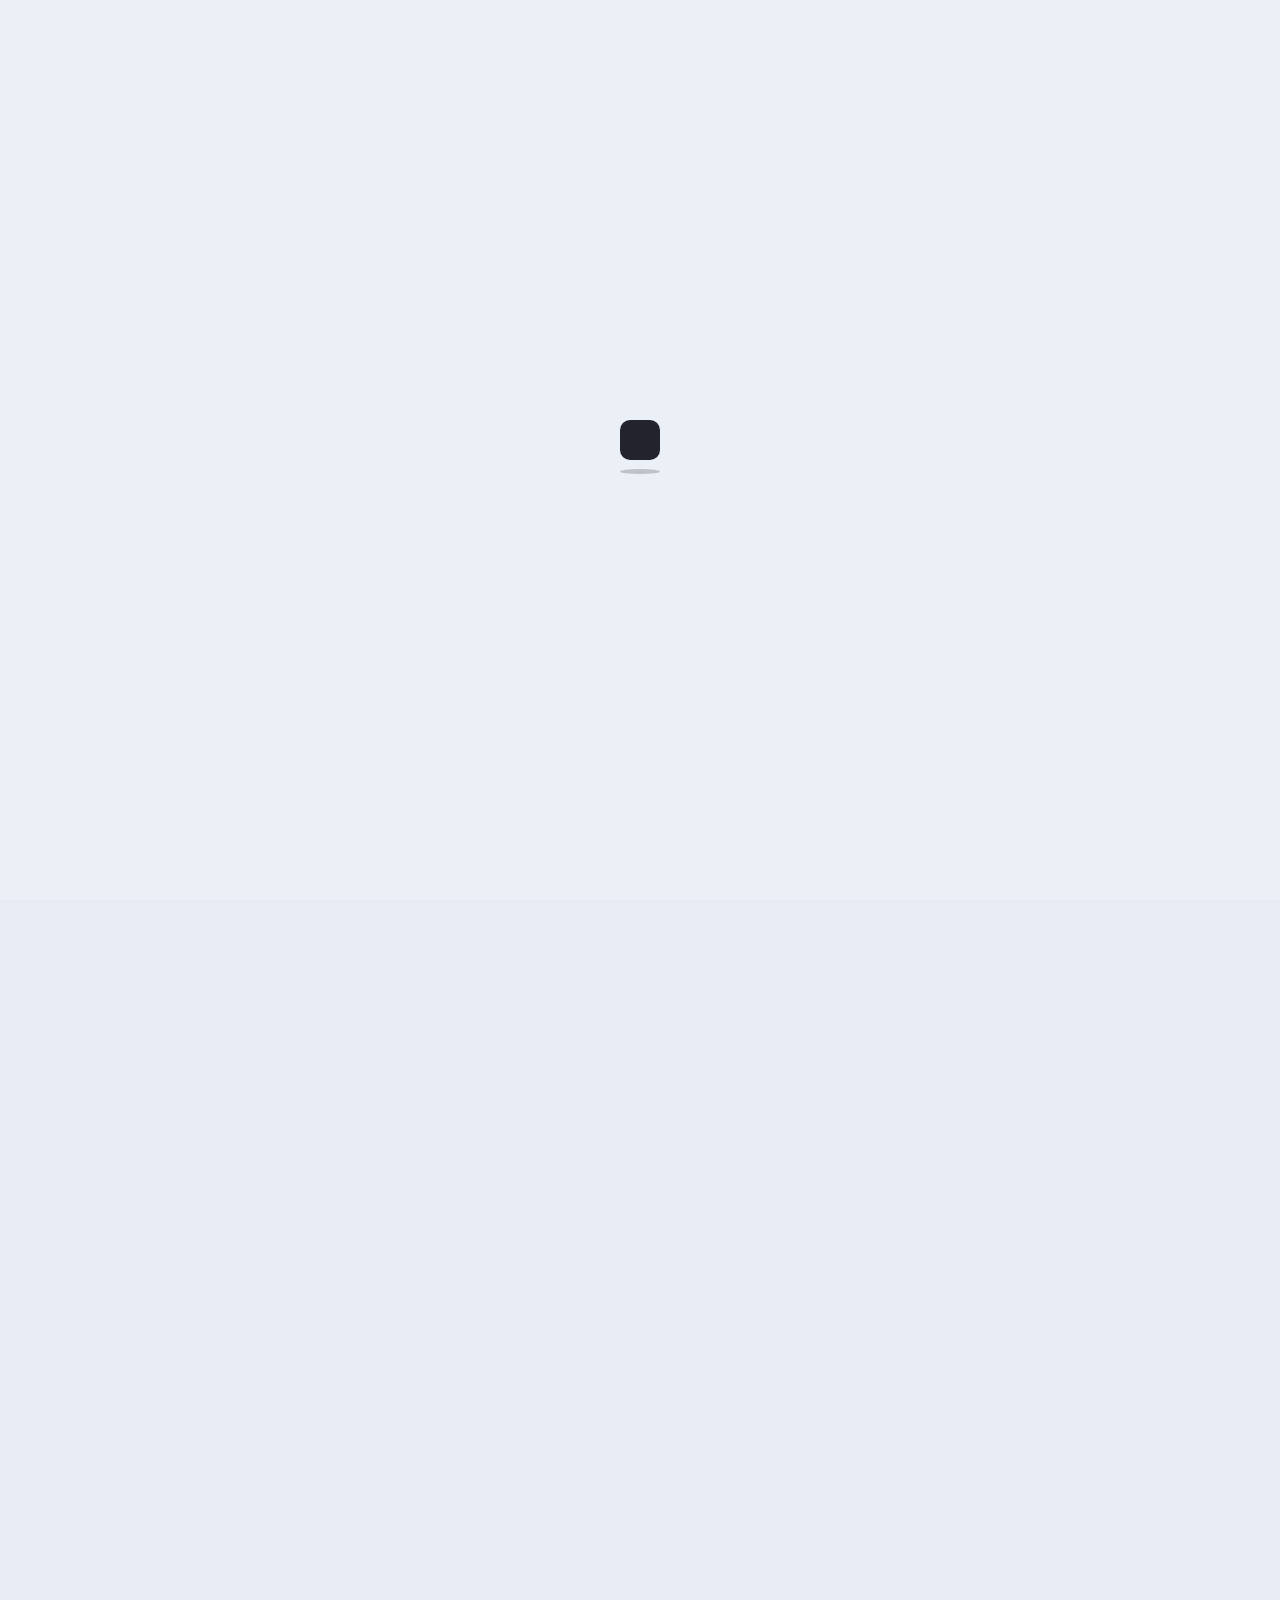
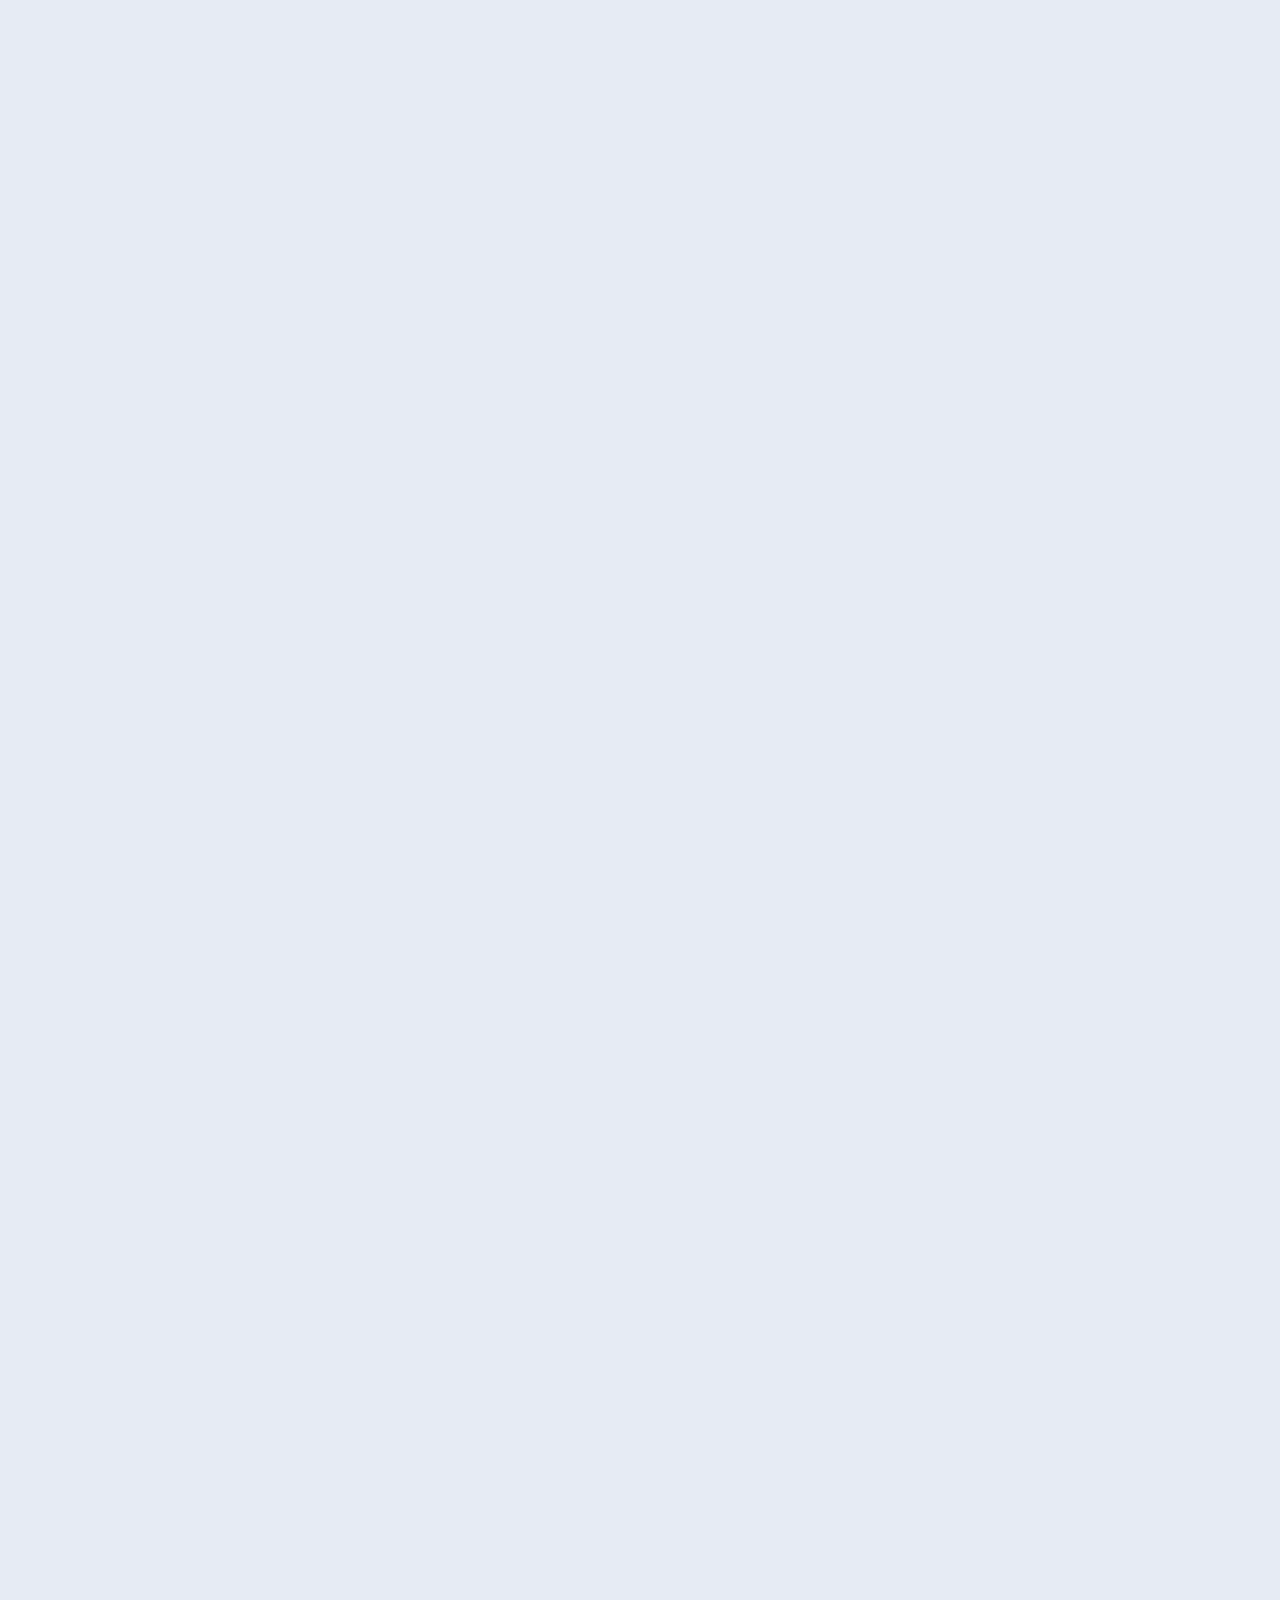
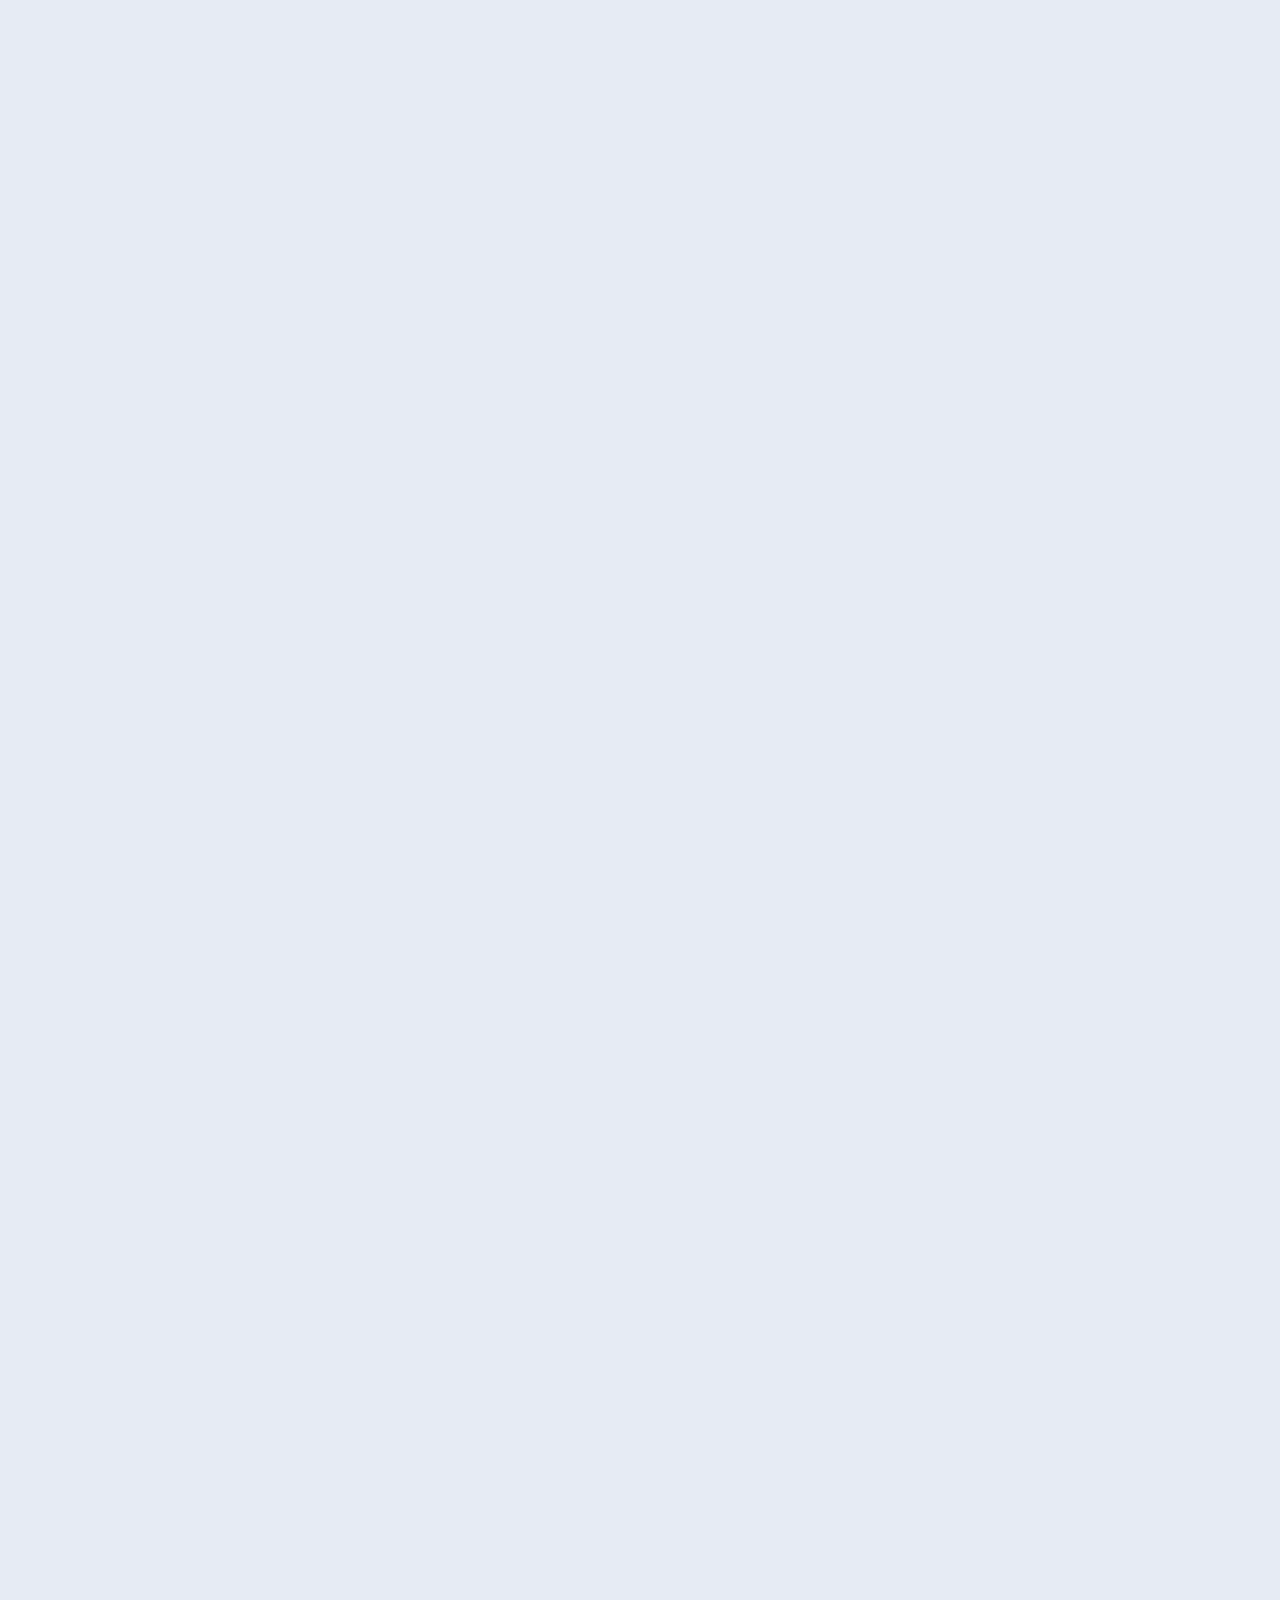
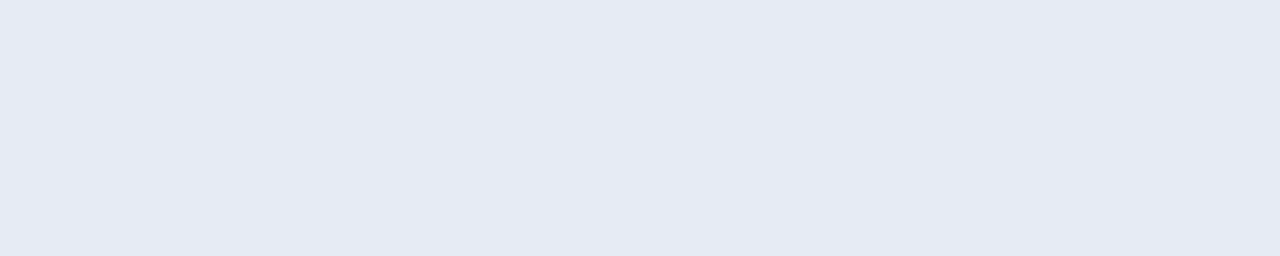
==== index.html @ 69326df8 "items 3 & 4 added to the portfolio" ====
<!DOCTYPE html>
<html lang="en" dir="ltr">

  <head>
    <meta charset="UTF-8">

    <!-- Page Title -->
    <title>Nasser Wasfi Ba Break</title>

    <!-- Meta Tags -->
    <meta name="description" content="Show yourself brightly with Braxton - unique and creative portfolio and resume template!">
    <meta name="keywords" content="mix_design, resume, portfolio, personal page, cv, template, one page, responsive, html5, css3, creative, clean">
    <meta name="author" content="mix_design">

    <!-- Viewport Meta-->
    <meta http-equiv="X-UA-Compatible" content="IE=edge">
    <meta name="viewport" content="width=device-width, initial-scale=1, maximum-scale=1">

    <!-- Template Favicon & Icons Start -->
    <!-- <link rel="icon" href="img/favicon/favicon.ico" sizes="any"> -->
    <link rel="icon" href="img/favicon/favicon1.png" type="image/svg+xml">
    <!-- <link rel="apple-touch-icon" href="img/favicon/apple-touch-icon.png"> -->
    <!-- <link rel="manifest" href="img/favicon/manifest.webmanifest"> -->
    <!-- Template Favicon & Icons End -->

    <!-- Facebook Metadata Start -->
    <meta property="og:image:height" content="1200">
    <meta property="og:image:width" content="1200">
    <meta property="og:title" content="Braxton - Personal Portfolio & Resume HTML Template">
    <meta property="og:description" content="Show yourself brightly with Braxton - unique and creative portfolio and resume template!">
    <meta property="og:url" content="https://mixdesign.club/themeforest/braxton">
    <meta property="og:image" content="https://mixdesign.club/themeforest/braxton/img/favicon/og-image.jpg">
    <!-- Facebook Metadata End -->

    <!-- Template Styles Start -->
    <link rel="stylesheet" href="css/loaders/loader.css">
    <link rel="stylesheet" type="text/css" href="css/plugins.css">
    <link rel="stylesheet" type="text/css" href="css/main.css">
    <!-- Template Styles End -->

    <!-- Custom Browser Color Start -->
    <meta name="theme-color" media="(prefers-color-scheme: light)" content="#dcdce7">
    <meta name="theme-color" media="(prefers-color-scheme: dark)" content="#111111">
    <meta name="msapplication-navbutton-color" content="#111111">
    <meta name="apple-mobile-web-app-capable" content="yes">
    <meta name="apple-mobile-web-app-status-bar-style" content="black-translucent">
    <!-- Custom Browser Color End -->
  </head>

  <body>

    <!-- Loader Start -->
    <div id="loader" class="loader">
      <div id="loaderContent" class="loader__content">
        <div class="loader__shadow"></div>
        <div class="loader__box"></div>
      </div>
    </div>
    <!-- Loader End -->

    <!-- Header Start -->
    <header id="header" class="header d-flex justify-content-between">

      <!-- Navigation Menu Start -->
      <div class="header__navigation">
        <nav id="menu" class="menu">
          <ul class="menu__list d-flex justify-content-start">
            <li class="menu__item">
              <a class="menu__link btn" href="#home">
                <span class="menu__caption">Home</span>
                <i class="ph-bold ph-house-simple"></i>
              </a>
            </li>
            <li class="menu__item">
              <a class="menu__link btn" href="#about">
                <span class="menu__caption">Services</span>
                <i class="ph-bold ph-user"></i>
              </a>
            </li>
            <li class="menu__item">
              <a class="menu__link btn" href="#portfolio">
                <span class="menu__caption">Portfolio</span>
                <i class="ph-bold ph-squares-four"></i>
              </a>
            </li>
            
            <!-- <li class="menu__item">
              <a class="menu__link btn" href="#resume">
                <span class="menu__caption">Resume</span>
                <i class="ph-bold ph-article"></i>
              </a>
            </li> -->
            <li class="menu__item">
              <a class="menu__link btn" href="#contact">
                <span class="menu__caption">Contact</span>
                <i class="ph-bold ph-envelope"></i>
              </a>
            </li>
          </ul>
        </nav>
      </div>
      <!-- Navigation Menu End -->

      <!-- Header Controls Start -->
      <div class="header__controls d-flex justify-content-end">
        <button id="color-switcher" class="color-switcher header__switcher btn" type="button" role="switch" aria-label="light/dark mode" aria-checked="true"></button>
        <!-- <a id="notify-trigger" class="header__trigger btn" href="mailto:email@nasserwasfi.com?subject=Message%20from%20your%20site"> -->
        <a id="notify-trigger" class="header__trigger btn" href="https://api.whatsapp.com/send/?phone=%2B12899339449&text&type=phone_number&app_absent=0">

          <span class="trigger__caption">Let's Talk</span>
          <i class="ph-bold ph-chat-dots"></i>
        </a>
      </div>
      <!-- Header Controls End -->

    </header>
    <!-- Header End -->

    <!-- Avatar Side Block Start -->
    <div id="avatar" class="avatar">
      <div class="avatar__container d-flex flex-column justify-content-lg-between">
        <!-- image and logo -->
        <div class="avatar__block">
          <div class="avatar__logo d-flex align-items-center">
            <!-- <div class="logo__image"> -->
              <!-- Your Logo Here!!! -->
              <!--<img src="img/logo.svg" alt="Braxton - Personal Portfolio & Resume HTML Template Logo">-->
              <!-- <svg xmlns="http://www.w3.org/2000/svg" x="0px" y="0px"
                width="85px" height="85px" viewBox="0 0 85 85" 
                style="enable-background:new 0 0 85 85;" xml:space="preserve" class="gradient-fill">
                <style type="text/css">
                  .gradient-fill {
                    fill: url(#gradientFill);
                  }
                </style>
                <g>
                  <linearGradient id="gradientFill" gradientUnits="userSpaceOnUse" x1="9.9604" y1="75.0338" x2="75.0387" y2="9.9555">
                    <stop  offset="0" style="stop-color:var(--accent)"/>
                    <stop  offset="1" style="stop-color:var(--secondary)"/>
                  </linearGradient>
                  <path class="gradient-fill" d="M51,0H34C15.2,0,0,15.2,0,34v17c0,14.3,8.9,26.6,21.4,31.6c0,0,0,0,0,0l0,0C25.3,84.1,29.5,85,34,85h17
                    c6,0,11.7-1.6,16.6-4.3c0.1-0.1,0.2-0.1,0.3-0.2C78.1,74.6,85,63.6,85,51V34C85,15.2,69.8,0,51,0z M83,51c0,10.7-5.3,20.2-13.4,26
                    v-2.5v-3.9h3.9v-3.9h-3.9v-3.9h3.9v-3.9h-3.9H67v-3.9V51h-3.9v3.9v3.9h2.6v3.9v3.9v3.9h-3.9h-3.9v3.9h3.9h3.9v3.9v1
                    C61.3,81.7,56.3,83,51,83H34c-4.5,0-8.7-0.9-12.6-2.6v-2v-3.9h3.9h3.9v-3.9h-3.9h-3.9v-3.9v-3.9v-3.9H24v-3.9V51h-3.9v3.9v3.9h-2.6
                    h-3.9v3.9h3.9v3.9h-3.9v3.9h3.9v3.9v3.9C8.2,72.8,2,62.6,2,51V34C2,16.4,16.4,2,34,2h17c17.6,0,32,14.4,32,32V51z M50.1,54.9H54
                    v3.9v3.9h-3.9v-3.9V54.9z M33.1,54.9H37v3.9v3.9h-3.9v-3.9V54.9z M27.9,51H24v-3.9v-3.9v-3.9h3.9v3.9v3.9V51z M31.8,39.3h-3.9v-3.9
                    h3.9V39.3z M31.8,43.2v-3.9h3.9v3.9H31.8z M63.1,47.1V51h-3.9v-3.9v-3.9v-3.9h3.9v3.9V47.1z M35.7,47.1v-3.9h3.9h3.9h3.9h3.9v3.9
                    h-3.9h-3.9h-3.9H35.7z M59.2,39.3h-3.9v-3.9h3.9V39.3z M55.3,43.2h-3.9v-3.9h3.9V43.2z"/>
                </g>
              </svg>
            </div> -->
            <div class="logo__caption">
              <p>Nasser<br>Ba Break</p>
            </div>
          </div>
          <div class="avatar__image">
            <img src="/img/nasser.png" alt="Braxton - Personal Portfolio & Resume HTML Template Avatar">
          </div>
        </div>
        <!-- data caption #1 -->
        <div class="avatar__block">
          <h6>
            <!-- <small class="top">Specialization:</small> -->
            UI/UX designer<br>and frontend developer
          </h6>
        </div>
        <!-- data caption #2 -->
        <div class="avatar__block">
          <h6>
            <small class="top">ON, Canada</small>
            <!-- ON, Canada -->
          </h6>
        </div>
        <!-- socials and CTA button -->
        <div class="avatar__block">
          <div class="avatar__socials">
            <ul class="socials-square d-flex justify-content-between">
              <li class="socials-square__item">
                <a class="socials-square__link btn" href="https://www.instagram.com/n.wasfi/" target="_blank"><i class="ph-bold ph-instagram-logo"></i></a>
              </li>
              <li class="socials-square__item">
                <a class="socials-square__link btn" href="https://www.linkedin.com/in/nasserwasfi/" target="_blank"><i class="ph-bold ph-linkedin-logo"></i></a>
              </li>
              <li class="socials-square__item">
                <a class="socials-square__link btn" href="https://api.whatsapp.com/send/?phone=%2B12899339449&text&type=phone_number&app_absent=0" target="_blank"><i class="ph-bold ph-whatsapp-logo"></i></a>
              </li>
              <!-- <li class="socials-square__item">
                <a class="socials-square__link btn" href="https://www.behance.net/" target="_blank"><i class="ph-bold ph-behance-logo"></i></a>
              </li> -->
              
              <!-- <li class="socials-square__item">
                <a class="socials-square__link btn" href="https://www.twitch.tv/" target="_blank"><i class="ph-bold ph-twitch-logo"></i></a>
              </li> -->
              <!-- <li class="socials-square__item">
                <a class="socials-square__link btn" href="https://www.pinterest.com/" target="_blank"><i class="ph-bold ph-pinterest-logo"></i></a>
              </li> -->
              
            </ul>
          </div>
          <!-- <div class="avatar__btnholder">
            <a class="btn btn-default btn-fullwidth btn-hover btn-hover-accent" href="#contact" target="_blank">
              <span class="btn-caption">Let's Work Together!</span>
            </a>
          </div> -->
        </div>
      </div>
    </div>
    <!-- Avatar Side Block End -->

    <!-- Page Content Start -->
    <div id="content" class="content">
      <div class="content__wrapper">

        <!-- Intro Section Start -->
        <section id="home" class="main intro">

          <!-- Headline Start -->
          <div id="headline" class="headline d-flex align-items-start flex-column" data-speed="1">
            <!-- <p class="headline__subtitle animate-headline">
              <svg xmlns="http://www.w3.org/2000/svg" x="0px" y="0px" width="13px" height="13px" viewBox="0 0 13 13" fill="currentColor">
                <path fill="currentColor" d="M5.6,12.6c-0.5-0.8-0.7-2.4-1.7-3.5c-1-1-2.7-1.2-3.5-1.7C-0.1,7-0.1,6,0.4,5.6c0.8-0.5,2.3-0.6,3.5-1.8
                  C5,2.8,5.1,1.2,5.6,0.4C6-0.1,7-0.1,7.4,0.4c0.5,0.8,0.7,2.4,1.8,3.5c1.2,1.2,2.6,1.2,3.5,1.7c0.6,0.4,0.6,1.4,0,1.7
                  C11.8,7.9,10.2,8,9.1,9.1c-1,1-1.2,2.7-1.7,3.5C7,13.1,6,13.1,5.6,12.6z"/>
              </svg>
              <span>Let's meet!</span>
            </p> -->
            <h1 class="headline__title animate-headline">I'm Nasser,<br>Digital designer.</h1>
            <!-- <div class="headline__btnholder d-flex flex-column flex-sm-row">
              <a class="btn mobile-vertical btn-default btn-hover btn-hover-accent-mobile animate-headline" href="#portfolio">
                <span class="btn-caption">My Works</span>
                <i class="ph-bold ph-squares-four"></i>
              </a>
              <a class="btn mobile-vertical btn-default btn-hover btn-hover-outline-mobile animate-headline" href="#0">
                <span class="btn-caption">Download CV</span>
                <i class="ph-bold ph-download-simple"></i>
              </a>
            </div> -->
          </div>
          <!-- Headline End -->


          <!-- Scroll Button Start -->
          <!-- <div class="rotating-btn">
            <a href="#portfolio" class="rotating-btn__link slide-down"> -->
              <!-- SVG rotating text -->
              <!-- <svg version="1.1" xmlns="http://www.w3.org/2000/svg" xmlns:xlink="http://www.w3.org/1999/xlink" x="0px" y="0px"
                viewBox="0 0 120 120" style="enable-background:new 0 0 120 120;" xml:space="preserve" 
                class="animate-rotation" data-value="360">
                <defs>
                  <path id="textPath" d="M110,59.5c0,27.6-22.4,50-50,50s-50-22.4-50-50s22.4-50,50-50S110,31.9,110,59.5z"/>
                </defs>
                <g>
                  <use xlink:href="#textPath" fill="none"></use>
                  <text> -->
                    <!-- button text here!!! -->
                    <!-- <textPath xlink:href="#textPath">Scroll for More * Scroll for More * </textPath>
                  </text>
                </g>
              </svg> -->
              <!-- arrow icon -->
              <!-- <i class="ph-bold ph-arrow-down"></i>
            </a>
          </div> -->
          <!-- Scroll Button End -->

        </section>
        <!-- Intro Section End -->

        <!-- Resume Section Start -->
        <section id="resume" class="inner resume">

          <!-- Content Block - H2 Section Title Start -->
          <div class="content__block block-large">
            <!-- <p class="h2__subtitle animate-in-up">
              <svg xmlns="http://www.w3.org/2000/svg" x="0px" y="0px" width="13px" height="13px" viewBox="0 0 13 13" fill="currentColor">
                <path fill="currentColor" d="M5.6,12.6c-0.5-0.8-0.7-2.4-1.7-3.5c-1-1-2.7-1.2-3.5-1.7C-0.1,7-0.1,6,0.4,5.6c0.8-0.5,2.3-0.6,3.5-1.8
                  C5,2.8,5.1,1.2,5.6,0.4C6-0.1,7-0.1,7.4,0.4c0.5,0.8,0.7,2.4,1.8,3.5c1.2,1.2,2.6,1.2,3.5,1.7c0.6,0.4,0.6,1.4,0,1.7
                  C11.8,7.9,10.2,8,9.1,9.1c-1,1-1.2,2.7-1.7,3.5C7,13.1,6,13.1,5.6,12.6z"/>
              </svg>
              <span>Resume</span>
            </p> -->
            <h2 class="h2__title animate-in-up">Your one-stop solution for your digital needs.</h2>
            <p class="h2__text animate-in-up">
              Welcome to my little corner of the web! I’m a freelance designer and digital marketer.
              I’m all about creating designs that not only look amazing but also work wonders for your business. 
              Whether you need a sleek website, eye-catching graphics, SEO magic, or a social media presence that pops, 
              I’ve got you covered!<br><br>

              I love working with people who are as excited about their brand as I am about bringing it to life. 
              Think of me as your creative partner, here to help you stand out, connect with your audience, and make a lasting impression online.<br><br>

              So, let’s chat and start building something awesome together. Your next big idea deserves a little spark – let’s make it happen!
              <!-- Be what you would seem to be - or, if you'd like it put more simply - never imagine yourself not to be otherwise 
              than what it might appear to others that what you were or 
              <a href="#0" class="text-link">might have been</a> 
              was not otherwise than what you had been 
              would have appeared to them to be otherwise. -->
            </p>
          </div>
          <!-- Content Block - H2 Section Title End -->

          <!-- Content Block - Education Start -->
          <!-- <div class="content__block block-large"> -->

            <!-- H3 Block Start -->
            <!-- <div class="section-h3">
              <h3 class="h3__title animate-in-up">My education</h3>
            </div> -->
            <!-- H3 Block End -->

            <!-- Education Lines Start -->
            <!-- <div class="container-fluid p-0 resume-lines"> -->
              <!-- education single item -->
              <!-- <div class="row g-0 resume-lines__item animate-in-up">
                <div class="col-12 col-md-2">
                  <span class="resume-lines__date animate-in-up">2015 - 2016</span>
                </div>
                <div class="col-12 col-md-5">
                  <h5 class="resume-lines__title animate-in-up">Drawing Concentration</h5>
                  <p class="resume-lines__source animate-in-up">Course by
                    <a href="#0" class="text-link-bold" target="_blank">New York Academy of Art</a>
                  </p>
                </div>
                <div class="col-12 col-md-5">
                  <p class="small resume-lines__descr animate-in-up">Intensive drawing courses that present the fundamental principles of drawing.</p>
                </div>
              </div> -->
              <!-- education single item -->
              <!-- <div class="row g-0 resume-lines__item animate-in-up">
                <div class="col-12 col-md-2">
                  <span class="resume-lines__date animate-in-up">2019 - 2021</span>
                </div>
                <div class="col-12 col-md-5">
                  <h5 class="resume-lines__title animate-in-up">UI/UX Design Specialization</h5>
                  <p class="resume-lines__source animate-in-up">Course by 
                    <a href="#0" class="text-link-bold" target="_blank">California Institute of Arts</a>
                  </p>
                </div>
                <div class="col-12 col-md-5">
                  <p class="small resume-lines__descr animate-in-up">Research, design, and prototype effective, visually-driven websites and apps.</p>
                </div>
              </div> -->
              <!-- education single item -->
              <!-- <div class="row g-0 resume-lines__item animate-in-up">
                <div class="col-12 col-md-2">
                  <span class="resume-lines__date animate-in-up">2022</span>
                </div>
                <div class="col-12 col-md-5">
                  <h5 class="resume-lines__title animate-in-up">UI/UX Designer</h5>
                  <p class="resume-lines__source animate-in-up"> Course by
                    <a href="#0" class="text-link-bold" target="_blank">Coursera</a>
                  </p>
                </div>
                <div class="col-12 col-md-5">
                  <p class="small resume-lines__descr animate-in-up">This cource is about how to complete the design process from beginning to end.</p>
                </div>
              </div> -->
            <!-- </div> -->
            <!-- Education Lines End -->

          <!-- </div> -->
          <!-- Content Block - Education End -->

          <!-- Content Block - Experience Start -->
          <!-- <div class="content__block block-large"> -->

            <!-- H3 Block Start -->
            <!-- <div class="section-h3">
              <h3 class="h3__title animate-in-up">Work experience</h3>
            </div> -->
            <!-- H3 Block End -->

            <!-- Experience Lines Start -->
            <!-- <div class="container-fluid p-0 resume-lines"> -->
              <!-- experience single item -->
              <!-- <div class="row g-0 resume-lines__item animate-in-up">
                <div class="col-12 col-md-2">
                  <span class="resume-lines__date animate-in-up">2018 - 2019</span>
                </div>
                <div class="col-12 col-md-5">
                  <h5 class="resume-lines__title animate-in-up">Illustrator</h5>
                  <p class="resume-lines__source animate-in-up">in the 
                    <a href="#0" class="text-link-bold" target="_blank">Creative Mind</a>
                    agency
                  </p>
                </div>
                <div class="col-12 col-md-5">
                  <p class="small resume-lines__descr animate-in-up">I created original images for a range of digital and printed products.</p>
                </div>
              </div> -->
              <!-- experience single item -->
              <!-- <div class="row g-0 resume-lines__item animate-in-up">
                <div class="col-12 col-md-2">
                  <span class="resume-lines__date animate-in-up">2019 - 2021</span>
                </div>
                <div class="col-12 col-md-5">
                  <h5 class="resume-lines__title animate-in-up">Graphic Designer</h5>
                  <p class="resume-lines__source animate-in-up">in the
                    <a href="#0" class="text-link-bold" target="_blank">Moon Light</a>
                    agency
                  </p>
                </div>
                <div class="col-12 col-md-5">
                  <p class="small resume-lines__descr animate-in-up">My job was to create adverts, branding, signage and other media products.</p>
                </div>
              </div> -->
              <!-- experience single item -->
              <!-- <div class="row g-0 resume-lines__item animate-in-up">
                <div class="col-12 col-md-2">
                  <span class="resume-lines__date animate-in-up">2021 - now</span>
                </div>
                <div class="col-12 col-md-5">
                  <h5 class="resume-lines__title animate-in-up">UI/UX Designer</h5>
                  <p class="resume-lines__source animate-in-up">in the
                    <a href="#0" class="text-link-bold" target="_blank">Moon Light</a>
                    agency
                  </p>
                </div>
                <div class="col-12 col-md-5">
                  <p class="small resume-lines__descr animate-in-up">I am actively involved in creating user interfaces for mobile apps and websites.</p>
                </div>
              </div>
            </div> -->
            <!-- Experience Lines End -->

          <!-- </div> -->
          <!-- Content Block - Experience End -->

          <!-- Content Block - H3 Block Start -->
          <!-- <div class="content__block">
            <div class="section-h3 section-h3-grid">
              <h3 class="h3__title animate-in-up">My favourite tools</h3>
            </div>
          </div> -->
          <!-- Content Block - H3 Block End -->

          <!-- Content Block - Tools List Start -->
          <!-- <div class="content__block grid-block block-large"> -->
            <!-- Tools List Start -->
            <!-- <div class="tools-cards d-flex justify-content-start flex-wrap"> -->
              <!-- tools simgle item -->
              <!-- <div class="tools-cards__item d-flex grid-item-s animate-card-5">
                <div class="tools-cards__card">
                  <img class="tools-cards__icon animate-in-up" src="img/icons/icon-photoshop.svg" alt="Tools Icon">
                  <h6 class="tools-cards__caption animate-in-up">Photoshop</h6>
                </div>
              </div> -->
              <!-- tools simgle item -->
              <!-- <div class="tools-cards__item d-flex grid-item-s animate-card-5">
                <div class="tools-cards__card">
                  <img class="tools-cards__icon animate-in-up" src="img/icons/icon-illustrator.svg" alt="Tools Icon">
                  <h6 class="tools-cards__caption animate-in-up">Illustrator</h6>
                </div>
              </div> -->
              <!-- tools simgle item -->
              <!-- <div class="tools-cards__item d-flex grid-item-s animate-card-5">
                <div class="tools-cards__card">
                  <img class="tools-cards__icon animate-in-up" src="img/icons/icon-figma.svg" alt="Tools Icon">
                  <h6 class="tools-cards__caption animate-in-up">Figma</h6>
                </div>
              </div> -->
              <!-- tools simgle item -->
              <!-- <div class="tools-cards__item d-flex grid-item-s animate-card-5">
                <div class="tools-cards__card">
                  <img class="tools-cards__icon animate-in-up" src="img/icons/icon-sketch.svg" alt="Tools Icon">
                  <h6 class="tools-cards__caption animate-in-up">Sketch</h6>
                </div>
              </div> -->
              <!-- tools simgle item -->
              <!-- <div class="tools-cards__item d-flex grid-item-s animate-card-5">
                <div class="tools-cards__card">
                  <img class="tools-cards__icon animate-in-up" src="img/icons/icon-blender.svg" alt="Tools Icon">
                  <h6 class="tools-cards__caption animate-in-up">Blender</h6>
                </div>
              </div> -->
              <!-- tools simgle item -->
              <!-- <div class="tools-cards__item d-flex grid-item-s animate-card-5">
                <div class="tools-cards__card">
                  <img class="tools-cards__icon animate-in-up" src="img/icons/icon-html.svg" alt="Tools Icon">
                  <h6 class="tools-cards__caption animate-in-up">HTML5</h6>
                </div>
              </div> -->
              <!-- tools simgle item -->
              <!-- <div class="tools-cards__item d-flex grid-item-s animate-card-5">
                <div class="tools-cards__card">
                  <img class="tools-cards__icon animate-in-up" src="img/icons/icon-css.svg" alt="Tools Icon">
                  <h6 class="tools-cards__caption animate-in-up">CSS3</h6>
                </div>
              </div> -->
              <!-- tools simgle item -->
              <!-- <div class="tools-cards__item d-flex grid-item-s animate-card-5">
                <div class="tools-cards__card">
                  <img class="tools-cards__icon animate-in-up" src="img/icons/icon-notion.svg" alt="Tools Icon">
                  <h6 class="tools-cards__caption animate-in-up">Notion</h6>
                </div>
              </div>
            </div> -->
            <!-- Tools List End -->
          <!-- </div> -->
          <!-- Content Block - Tools List End -->

          <!-- Content Block - H2 Block Start -->
          <!-- <div class="content__block section-title">
            <p class="h2__subtitle animate-in-up">
              <svg xmlns="http://www.w3.org/2000/svg" x="0px" y="0px" width="13px" height="13px" viewBox="0 0 13 13" fill="currentColor">
                <path fill="currentColor" d="M5.6,12.6c-0.5-0.8-0.7-2.4-1.7-3.5c-1-1-2.7-1.2-3.5-1.7C-0.1,7-0.1,6,0.4,5.6c0.8-0.5,2.3-0.6,3.5-1.8
                  C5,2.8,5.1,1.2,5.6,0.4C6-0.1,7-0.1,7.4,0.4c0.5,0.8,0.7,2.4,1.8,3.5c1.2,1.2,2.6,1.2,3.5,1.7c0.6,0.4,0.6,1.4,0,1.7
                  C11.8,7.9,10.2,8,9.1,9.1c-1,1-1.2,2.7-1.7,3.5C7,13.1,6,13.1,5.6,12.6z"/>
              </svg>
              <span>Testimonials</span>
            </p>
            <h2 class="h2__title animate-in-up">Clients say about me</h2>
          </div> -->
          <!-- Content Block - H2 Block End -->

          <!-- Content Block - Testimonials Slider Start -->
          <!-- <div class="content__block"> -->

            <!-- Testimonials Slider Start -->
            <!-- <div class="testimonials-slider"> -->
              <!-- slider main container -->
              <!-- <div class="swiper-testimonials"> -->
                <!-- additional required wrapper -->
                <!-- <div class="swiper-wrapper"> -->
                  <!-- slides -->
                  <!-- <div class="swiper-slide">
                    <div class="testimonials-card animate-in-up">
                      <div class="testimonials-card__tauthor d-flex animate-in-up">
                        <div class="tauthor__avatar">
                          <img src="https://dummyimage.com/400x400/4d4d4d/636363" alt="Review Author">
                        </div>
                        <div class="tauthor__info d-flex flex-column justify-content-center">
                          <p class="tauthor__name">Alex Tomato</p>
                          <p class="tauthor__position">Brand Manager in 
                            <a href="#0" class="text-link-bold" target="_blank">Instant Design</a>
                          </p>
                          <div class="tauthor__rating d-flex">
                            <i class="ph-fill ph-star"></i>
                            <i class="ph-fill ph-star"></i>
                            <i class="ph-fill ph-star"></i>
                            <i class="ph-fill ph-star"></i>
                            <i class="ph-fill ph-star"></i>
                          </div>
                        </div>
                      </div>
                      <div class="testimonials-card__descr animate-in-up">
                        <p>Lorem ipsum dolor sit amet, consectetuer adipiscing elit, sed diam nonummy nibh euismod tincidunt ut 
                          laoreet dolore magna aliquam erat volutpat. Ut wisi enim ad minim veniam, quis nostrud. Dolore magna aliquam.</p>
                      </div>
                      <div class="testimonials-card__btnholder animate-in-up">
                        <a class="btn mobile-vertical btn-line btn-transparent slide-right" href="#0">
                          <span class="btn-caption">Project Page</span>
                          <i class="ph-bold ph-arrow-right"></i>
                        </a>
                      </div>
                    </div>
                  </div>
                  <div class="swiper-slide">
                    <div class="testimonials-card  animate-in-up">
                      <div class="testimonials-card__tauthor d-flex  animate-in-up">
                        <div class="tauthor__avatar">
                          <img src="https://dummyimage.com/400x400/4d4d4d/636363" alt="Review Author">
                        </div>
                        <div class="tauthor__info d-flex flex-column justify-content-center">
                          <p class="tauthor__name">Jenny Pineapple</p>
                          <p class="tauthor__position">SEO in 
                            <a href="#0" class="text-link-bold" target="_blank">Creative People</a>
                          </p>
                          <div class="tauthor__rating d-flex">
                            <i class="ph-fill ph-star"></i>
                            <i class="ph-fill ph-star"></i>
                            <i class="ph-fill ph-star"></i>
                            <i class="ph-fill ph-star"></i>
                            <i class="ph-fill ph-star"></i>
                          </div>
                        </div>
                      </div>
                      <div class="testimonials-card__descr animate-in-up">
                        <p>Lorem ipsum dolor sit amet, consectetuer adipiscing elit, sed diam nonummy nibh euismod tincidunt ut 
                          laoreet dolore magna aliquam erat volutpat. Ut wisi enim ad minim veniam, quis nostrud. Dolore magna aliquam.</p>
                      </div>
                      <div class="testimonials-card__btnholder animate-in-up">
                        <a class="btn mobile-vertical btn-line btn-transparent slide-right" href="#0">
                          <span class="btn-caption">Project Page</span>
                          <i class="ph-bold ph-arrow-right"></i>
                        </a>
                      </div>
                    </div>
                  </div>
                </div> -->
                <!-- navigation buttons -->
                <!-- <div class="swiper-button-prev mxd-slider-btn-square mxd-slider-btn-square-prev animate-in-up">
                  <a class="btn btn-square btn-square-s btn-outline slide-left" href="#0">
                    <i class="ph-bold ph-caret-left"></i>
                  </a>
                </div>
                <div class="swiper-button-next mxd-slider-btn-square mxd-slider-btn-square-next animate-in-up">
                  <a class="btn btn-square btn-square-s btn-outline slide-right" href="#0">
                    <i class="ph-bold ph-caret-right"></i>
                  </a>
                </div>
              </div>
            </div> -->
            <!-- Testimonials Slider End -->

          <!-- </div> -->
          <!-- Content Block - Testimonials Slider End -->

        <!-- </section> -->
        <!-- Resume Section End -->


        <!-- About Section Start -->
        <section id="about" class="inner about">

          <!-- Content Block - H2 Section Title Start -->
          <div class="content__block section-grid-title">
            <p class="h2__subtitle animate-in-up">
              <svg xmlns="http://www.w3.org/2000/svg" x="0px" y="0px" width="13px" height="13px" viewBox="0 0 13 13" fill="currentColor">
                <path fill="currentColor" d="M5.6,12.6c-0.5-0.8-0.7-2.4-1.7-3.5c-1-1-2.7-1.2-3.5-1.7C-0.1,7-0.1,6,0.4,5.6c0.8-0.5,2.3-0.6,3.5-1.8
                  C5,2.8,5.1,1.2,5.6,0.4C6-0.1,7-0.1,7.4,0.4c0.5,0.8,0.7,2.4,1.8,3.5c1.2,1.2,2.6,1.2,3.5,1.7c0.6,0.4,0.6,1.4,0,1.7
                  C11.8,7.9,10.2,8,9.1,9.1c-1,1-1.2,2.7-1.7,3.5C7,13.1,6,13.1,5.6,12.6z"/>
              </svg>
              <span>Services</span>
            </p>
            <h2 class="h2__title animate-in-up">Turning complex problems into simple design</h2>
          </div>
          <!-- Content Block - H2 Section Title End -->

          <!-- Content Block - Achievements Start -->
          <div class="content__block grid-block">
            <div class="achievements d-flex flex-column flex-md-row align-items-md-stretch">
              <!-- achievements single item -->
              <div class="achievements__item d-flex flex-column grid-item animate-card-3">
                <div class="achievements__card">
                  <p class="achievements__number">40+</p>
                  <p class="achievements__descr">Happy clients</p>
                </div>
              </div>
              <!-- achievements single item -->
              <div class="achievements__item d-flex flex-column grid-item animate-card-3">
                <div class="achievements__card">
                  <p class="achievements__number">5+</p>
                  <p class="achievements__descr">Years of experience</p>
                </div>
              </div>
              <!-- achievements single item -->
              <div class="achievements__item d-flex flex-column grid-item animate-card-3">
                <div class="achievements__card">
                  <p class="achievements__number">70+</p>
                  <p class="achievements__descr">Projects done</p>
                </div>
              </div>
            </div>
          </div>
          <!-- Content Block - Achievements End -->

          <!-- Content Block - About Me Data Start -->
          <!-- <div class="content__block grid-block block-large">
            <div class="container-fluid p-0">
              <div class="row g-0 justify-content-between"> -->
                
                <!-- About Me Description Start -->
                <!-- <div class="col-12 col-xl-8 grid-item about-descr">
                  <p class="about-descr__text animate-in-up">
                    I wonder if I've been changed in the night? Let me think. Was I the same when I got up this morning? 
                    I almost think I can remember feeling a little different. 
                    But if I'm not the same, the 
                    <a href="#0" class="text-link">next question</a> 
                    is 'Who in the world am I?' Ah, that's the great puzzle!
                  </p>
                  <p class="about-descr__text animate-in-up">
                    Be what you would seem to be - or, if you'd like it put more simply - never imagine yourself not to be otherwise 
                    than what it might appear to others that what you were or 
                    <a href="#0" class="text-link">might have been</a> 
                    was not otherwise than what you had been 
                    would have appeared to them to be otherwise.
                  </p>
                  <div class="btn-group about-descr__btnholder animate-in-up">
                    <a class="btn mobile-vertical btn-default btn-hover btn-hover-accent" href="#0">
                      <span class="btn-caption">Download CV</span>
                      <i class="ph-bold ph-download-simple"></i>
                    </a>
                  </div>
                </div> -->
                <!-- About Me Description End -->
      
                <!-- About Me Information Start -->
                <!-- <div class="col-12 col-xl-4 grid-item about-info">
                  <div class="about-info__item animate-in-up">
                    <h6>
                      <small class="top">Name</small>
                      Alex Walker
                    </h6>
                  </div>
                  <div class="about-info__item animate-in-up">
                    <h6>
                      <small class="top">Phone</small>
                      <a class="text-link-bold" href="tel:+12127089400">+1 212-708-9400</a>
                    </h6>
                  </div>
                  <div class="about-info__item animate-in-up">
                    <h6>
                      <small class="top">Email</small>
                      <a class="text-link-bold" href="mailto:example@example.com?subject=Message%20from%20your%20site">hello@yourdomain.com</a>
                    </h6>
                  </div>
                  <div class="about-info__item animate-in-up">
                    <h6>
                      <small class="top">Location</small>
                      <a class="text-link-bold" href="https://maps.app.goo.gl/xMJXTEUeHkv6kYRQ6" target="_blank">Odesa, Ukraine</a>
                    </h6>
                  </div>
                </div> -->
                <!-- About Me Information End -->
      
              <!-- </div>
            </div>
          </div> -->
          <!-- Content Block - About Me Data End -->

          <!-- Content Block - Services Start -->
          <div class="content__block grid-block">
            <div class="container-fluid p-0">
              <div class="row g-0 align-items-stretch cards">
                <!-- services cards grid single item -->
                <div class="col-12 col-md-6 cards__item grid-item animate-card-2">
                  <div class="cards__card d-flex flex-column">
                    <div class="cards__descr">
                      <h4 class="cards__title animate-in-up">Frontend<br>development</h4>
                      <div class="cards__tags d-flex flex-wrap animate-in-up">
                        <span class="rounded-tag tag-outline">UI/UX Design</span>
                        <span class="rounded-tag tag-outline">Code to Design</span>
                      </div>
                      <p class="small cards__text animate-in-up">I work with HTML, CSS, JavaScript, Framer and Online website building platforms.</p>
                    </div>
                    <!-- <div class="cards__image d-flex animate-in-up">
                      <img src="https://dummyimage.com/1200x900/4d4d4d/636363" alt="Service/Feature Image">
                    </div> -->
                  </div>
                </div>
                <!-- services grid cards single item -->
                <div class="col-12 col-md-6 cards__item grid-item animate-card-2">
                  <div class="cards__card d-flex flex-column">
                    <div class="cards__descr">
                      <h4 class="cards__title animate-in-up">Digital art and graphic design</h4>
                      <div class="cards__tags d-flex flex-wrap animate-in-up">
                        <span class="rounded-tag tag-outline">Graphic Design</span>
                        <!-- <span class="rounded-tag tag-outline">AI Experiments</span> -->
                      </div>
                      <p class="small cards__text animate-in-up">I use Adobe Photoshop, Illustrator, Canva, and Figma to create 
                        illustrations.
                      </p>
                    </div>
                    <!-- <div class="cards__image d-flex animate-in-up">
                      <img src="https://dummyimage.com/1200x900/4d4d4d/636363" alt="Service/Feature Image">
                    </div> -->
                  </div>
                </div>
                <!-- services grid cards single item -->
                <div class="col-12 col-md-6 cards__item grid-item animate-card-2">
                  <div class="cards__card d-flex flex-column">
                    <div class="cards__descr">
                      <h4 class="cards__title animate-in-up">SEO/Digital marketing solutions</h4>
                      <div class="cards__tags d-flex flex-wrap animate-in-up">
                        <span class="rounded-tag tag-outline">Social Media</span>
                        <span class="rounded-tag tag-outline">Analytics</span>
                      </div>
                      <p class="small cards__text animate-in-up">Social media content plans, email and text messaging
                        and search engine optimization.
                      </p>
                    </div>
                    <!-- <div class="cards__image d-flex">
                      <img src="https://dummyimage.com/1200x900/4d4d4d/636363" alt="Service/Feature Image">
                    </div> -->
                  </div>
                </div>
                <!-- services grid cards single item -->
                <div class="col-12 col-md-6 cards__item grid-item animate-card-2">
                  <div class="cards__card d-flex flex-column">
                    <div class="cards__descr">
                      <h4 class="cards__title animate-in-up">Brand<br>identity</h4>
                      <div class="cards__tags d-flex flex-wrap animate-in-up">
                        <span class="rounded-tag tag-outline">Logo Design</span>
                        <span class="rounded-tag tag-outline">Style Guides</span>
                      </div>
                      <p class="small cards__text animate-in-up">I help my clients to develop a personality and brand voice, 
                        design the brand look and logo.
                      </p>
                    </div>
                    <!-- <div class="cards__image d-flex animate-in-up">
                      <img src="https://dummyimage.com/1200x900/4d4d4d/636363" alt="Service/Feature Image">
                    </div> -->
                  </div>
                </div>
    
              </div>
            </div>
          </div>
          <!-- Content Block - Services End -->

        </section>
        <!-- About Section End -->

        <!-- Favorit tools Section Start -->
        <section id="resume" class="inner resume">

          
          <!-- Content Block - H3 Block Start -->
          <div class="content__block">
            <div class="section-h3 section-h3-grid">
              <h3 class="h3__title animate-in-up">My favourite tools</h3>
            </div>
          </div>
          <!-- Content Block - H3 Block End -->

          <!-- Content Block - Tools List Start -->
          <div class="content__block grid-block block-large">
            <!-- Tools List Start -->
            <div class="tools-cards d-flex justify-content-start flex-wrap">
              <!-- tools simgle item -->
              <div class="tools-cards__item d-flex grid-item-s animate-card-5">
                <div class="tools-cards__card">
                  <img class="tools-cards__icon animate-in-up" src="img/icons/icon-photoshop.svg" alt="Tools Icon">
                  <h6 class="tools-cards__caption animate-in-up">Photoshop</h6>
                </div>
              </div>
              <!-- tools simgle item -->
              <div class="tools-cards__item d-flex grid-item-s animate-card-5">
                <div class="tools-cards__card">
                  <img class="tools-cards__icon animate-in-up" src="img/icons/icon-illustrator.svg" alt="Tools Icon">
                  <h6 class="tools-cards__caption animate-in-up">Illustrator</h6>
                </div>
              </div>
              <!-- tools simgle item -->
              <div class="tools-cards__item d-flex grid-item-s animate-card-5">
                <div class="tools-cards__card">
                  <img class="tools-cards__icon animate-in-up" src="img/icons/icon-figma.svg" alt="Tools Icon">
                  <h6 class="tools-cards__caption animate-in-up">Figma</h6>
                </div>
              </div>
              <!-- tools simgle item -->
              <!-- <div class="tools-cards__item d-flex grid-item-s animate-card-5">
                <div class="tools-cards__card">
                  <img class="tools-cards__icon animate-in-up" src="img/icons/icon-sketch.svg" alt="Tools Icon">
                  <h6 class="tools-cards__caption animate-in-up">Sketch</h6>
                </div>
              </div> -->
              <!-- tools simgle item -->
              <!-- <div class="tools-cards__item d-flex grid-item-s animate-card-5">
                <div class="tools-cards__card">
                  <img class="tools-cards__icon animate-in-up" src="img/icons/icon-blender.svg" alt="Tools Icon">
                  <h6 class="tools-cards__caption animate-in-up">Blender</h6>
                </div>
              </div> -->
              <!-- tools simgle item -->
              <div class="tools-cards__item d-flex grid-item-s animate-card-5">
                <div class="tools-cards__card">
                  <img class="tools-cards__icon animate-in-up" src="img/icons/icon-html.svg" alt="Tools Icon">
                  <h6 class="tools-cards__caption animate-in-up">HTML5</h6>
                </div>
              </div>
              <!-- tools simgle item -->
              <div class="tools-cards__item d-flex grid-item-s animate-card-5">
                <div class="tools-cards__card">
                  <img class="tools-cards__icon animate-in-up" src="img/icons/icon-css.svg" alt="Tools Icon">
                  <h6 class="tools-cards__caption animate-in-up">CSS3</h6>
                </div>
              </div>
              <!-- tools simgle item -->
              <div class="tools-cards__item d-flex grid-item-s animate-card-5">
                <div class="tools-cards__card">
                  <img class="tools-cards__icon animate-in-up" src="img/icons/icon-notion.svg" alt="Tools Icon">
                  <h6 class="tools-cards__caption animate-in-up">Notion</h6>
                </div>
              </div>
            </div>
            <!-- Tools List End -->
          </div>
          <!-- Content Block - Tools List End -->
        </section>
        <!-- Favorite tools Section End -->

        
        <!-- Portfolio Section Start -->
        <section id="portfolio" class="inner inner-first portfolio">

          <!-- Content Block - H2 Section Title Start -->
          <div class="content__block section-grid-title">
            <p class="h2__subtitle animate-in-up">
              <svg xmlns="http://www.w3.org/2000/svg" x="0px" y="0px" width="13px" height="13px" viewBox="0 0 13 13" fill="currentColor">
                <path fill="currentColor" d="M5.6,12.6c-0.5-0.8-0.7-2.4-1.7-3.5c-1-1-2.7-1.2-3.5-1.7C-0.1,7-0.1,6,0.4,5.6c0.8-0.5,2.3-0.6,3.5-1.8
                  C5,2.8,5.1,1.2,5.6,0.4C6-0.1,7-0.1,7.4,0.4c0.5,0.8,0.7,2.4,1.8,3.5c1.2,1.2,2.6,1.2,3.5,1.7c0.6,0.4,0.6,1.4,0,1.7
                  C11.8,7.9,10.2,8,9.1,9.1c-1,1-1.2,2.7-1.7,3.5C7,13.1,6,13.1,5.6,12.6z"/>
              </svg>
              <span>Portfolio</span>
            </p>
            <!-- <h2 class="h2__title animate-in-up">Comming Soon!</h2> -->
          </div>
          <!-- Content Block - H2 Section Title End -->

          <!-- Content Block - Works Gallery Start -->
          <div class="content__block grid-block">
            <div class="container-fluid px-0 inner__gallery">
              <div class="row gx-0 my-gallery" itemscope itemtype="http://schema.org/ImageGallery">
    
                <!-- Works Gallery Single Item Start -->
                <figure class="col-12 col-md-6 gallery__item grid-item animate-card-2" itemprop="associatedMedia" itemscope itemtype="http://schema.org/ImageObject">
                  <a href="/img/item1.png" data-image="/img/item1.png" class="gallery__link" itemprop="contentUrl" data-size="1400x1400">
                    <img src="/img/item1.png" class="gallery__image" itemprop="thumbnail" alt="Image description">
                  </a>
                  <figcaption class="gallery__descr" itemprop="caption description">
                    <h5>Catalog Brochure</h5>
                    <div class="card__tags d-flex flex-wrap">
                      <span class="rounded-tag opposite">Illustrations</span>
                      <span class="rounded-tag opposite">Magazine</span>
                    </div>
                    <p class="small">This sleek and modern Catalog Brochure is an example of the ideal way to beautifully showcase your products portfolio.
                    </p>
                  </figcaption>
                </figure>
                <!-- Works Gallery Single Item End -->

                <!-- Works Gallery Single Item Start -->
                <figure class="col-12 col-md-6 gallery__item grid-item animate-card-2" itemprop="associatedMedia" itemscope itemtype="http://schema.org/ImageObject">
                  <a href="/img/item2.png" data-image="/img/item2.png" class="gallery__link" itemprop="contentUrl" data-size="1400x1400">
                    <img src="/img/item2.png" class="gallery__image" itemprop="thumbnail" alt="Image description">
                  </a>
                  <figcaption class="gallery__descr" itemprop="caption description">
                    <h5>Branding Stationery</h5>
                    <div class="card__tags d-flex flex-wrap">
                      <span class="rounded-tag opposite">Branding</span>
                      <span class="rounded-tag opposite">Business</span>
                    </div>
                    <p class="small">Give your brand an elegant style that reflects the vision of your business with customized stationery.
                    </p>
                  </figcaption>
                </figure>
                <!-- Works Gallery Single Item End -->

                <!-- Works Gallery Single Item Start -->
                <figure class="col-12 col-md-6 gallery__item grid-item animate-card-2" itemprop="associatedMedia" itemscope itemtype="http://schema.org/ImageObject">
                  <a href="/img/item3.png" data-image="/img/item3.png" class="gallery__link" itemprop="contentUrl" data-size="1400x1400">
                    <img src="/img/item3.png" class="gallery__image" itemprop="thumbnail" alt="Image description">
                  </a>
                  <figcaption class="gallery__descr" itemprop="caption description">
                    <h5>Branding Stationery</h5>
                    <div class="card__tags d-flex flex-wrap">
                      <span class="rounded-tag opposite">Poster</span>
                      <span class="rounded-tag opposite">Flyer</span>
                    </div>
                    <p class="small">A modern Business Event flyers. Perfect for corporate or personal uses, ideal for company projects.
                    </p>
                  </figcaption>
                </figure>
                <!-- Works Gallery Single Item End -->
    

                <!-- Works Gallery Single Item Start -->
                <figure class="col-12 col-md-6 gallery__item grid-item animate-card-2" itemprop="associatedMedia" itemscope itemtype="http://schema.org/ImageObject">
                  <a href="/img/item4.png" data-image="/img/item4.png" class="gallery__link" itemprop="contentUrl" data-size="1400x1400">
                    <img src="/img/item4.png" class="gallery__image" itemprop="thumbnail" alt="Image description">
                  </a>
                  <figcaption class="gallery__descr" itemprop="caption description">
                    <h5>Login Screen</h5>
                    <div class="card__tags d-flex flex-wrap">
                      <span class="rounded-tag opposite">UI/UX</span>
                      <span class="rounded-tag opposite">Web Design</span>
                    </div>
                    <p class="small">Clean and Creative UI/UX login screen to meet your needs.
                    </p>
                  </figcaption>
                </figure>
                <!-- Works Gallery Single Item End -->

                <!-- Works Gallery Single Item Start -->
                <!-- <figure class="col-12 col-md-6 gallery__item grid-item animate-card-2" itemprop="associatedMedia" itemscope itemtype="http://schema.org/ImageObject">
                  <a href="/img/item2.png" data-image="/img/item2.png" class="gallery__link" itemprop="contentUrl" data-size="1400x1400">
                    <img src="/img/item2.png" class="gallery__image" itemprop="thumbnail" alt="Image description">
                  </a>
                  <figcaption class="gallery__descr opposite" itemprop="caption description">
                    <h5 class="opposite">Branding Stationery</h5>
                    <div class="card__tags d-flex flex-wrap">
                      <span class="rounded-tag">Business</span>
                      <span class="rounded-tag">Branding</span>
                    </div>
                    <p class="small">Mauris porttitor lobortis ligula, quis molestie lorem scelerisque eu. Morbi aliquam enim odio,
                      a mollis ipsum tristique eu.
                    </p>
                  </figcaption>
                </figure> -->
                <!-- Works Gallery Single Item End -->
    
                <!-- Works Gallery Single Item Start -->
                <!-- <figure class="col-12 col-md-6 gallery__item grid-item animate-card-2" itemprop="associatedMedia" itemscope itemtype="http://schema.org/ImageObject">
                  <a href="https://dummyimage.com/1400x1400/3c3c3c/636363" data-image="https://dummyimage.com/800x800/3c3c3c/636363" class="gallery__link" itemprop="contentUrl" data-size="1400x1400">
                    <img src="https://dummyimage.com/800x800/3c3c3c/636363" class="gallery__image" itemprop="thumbnail" alt="Image description">
                  </a>
                  <figcaption class="gallery__descr opposite" itemprop="caption description">
                    <h5 class="opposite">Notification Icon</h5>
                    <div class="card__tags d-flex flex-wrap">
                      <span class="rounded-tag">Illustrations</span>
                      <span class="rounded-tag">3D Render</span>
                    </div>
                    <p class="small">Mauris porttitor lobortis ligula, quis molestie lorem scelerisque eu. Morbi aliquam enim odio,
                      a mollis ipsum tristique eu.
                    </p>
                  </figcaption>
                </figure> -->
                <!-- Works Gallery Single Item End -->
    
                <!-- Works Gallery Single Item Start -->
                <!-- <figure class="col-12 col-md-6 gallery__item grid-item animate-card-2" itemprop="associatedMedia" itemscope itemtype="http://schema.org/ImageObject">
                  <a href="https://dummyimage.com/1400x1400/3c3c3c/636363" data-image="https://dummyimage.com/800x800/3c3c3c/636363" class="gallery__link" itemprop="contentUrl" data-size="1400x1400">
                    <img src="https://dummyimage.com/800x800/3c3c3c/636363" class="gallery__image" itemprop="thumbnail" alt="Image description">
                  </a>
                  <figcaption class="gallery__descr " itemprop="caption description">
                    <h5>Smart Penguin</h5>
                    <div class="card__tags d-flex flex-wrap">
                      <span class="rounded-tag opposite">Illustrations</span>
                      <span class="rounded-tag opposite">AI Experiment</span>
                    </div>
                    <p class="small">Mauris porttitor lobortis ligula, quis molestie lorem scelerisque eu. Morbi aliquam enim odio,
                      a mollis ipsum tristique eu.
                    </p>
                  </figcaption>
                </figure> -->
                <!-- Works Gallery Single Item End -->
    
              <!-- </div>
            </div>
          </div> -->
          <!-- Content Block - Works Gallery End -->

        </section>
        <!-- Portfolio Section End -->


        <!-- Contact Section Start -->
        <section id="contact" class="inner contact">

          <!-- Content Block - H2 Section Title Start -->
          <div class="content__block section-title">
            <!-- <p class="h2__subtitle  animate-in-up">
              <svg xmlns="http://www.w3.org/2000/svg" x="0px" y="0px" width="13px" height="13px" viewBox="0 0 13 13" fill="currentColor">
                <path fill="currentColor" d="M5.6,12.6c-0.5-0.8-0.7-2.4-1.7-3.5c-1-1-2.7-1.2-3.5-1.7C-0.1,7-0.1,6,0.4,5.6c0.8-0.5,2.3-0.6,3.5-1.8
                  C5,2.8,5.1,1.2,5.6,0.4C6-0.1,7-0.1,7.4,0.4c0.5,0.8,0.7,2.4,1.8,3.5c1.2,1.2,2.6,1.2,3.5,1.7c0.6,0.4,0.6,1.4,0,1.7
                  C11.8,7.9,10.2,8,9.1,9.1c-1,1-1.2,2.7-1.7,3.5C7,13.1,6,13.1,5.6,12.6z"/>
              </svg>
              <span>Contact</span>
            </p> -->
            <h2 class="h2__title  animate-in-up">Let's make something awesome together!</h2>
          </div>
          <!-- Content Block - H2 Section Title End -->

          <!-- Content Block - Contact Form Start -->
          <!-- <div class="content__block grid-block block-grid-large">
            <div class="form-container"> -->

              <!-- Reply Messages Start -->
              <!-- <div class="form__reply centered text-center">
                <i class="ph-bold ph-smiley reply__icon"></i>
                <p class="reply__title">Done!</p>
                <span class="reply__text">Thanks for your message. I'll get back as soon as possible.</span>
              </div>  -->
              <!-- Reply Messages End -->

              <!-- Contact Form Start -->
              <!-- <form class="form contact-form" id="contact-form"> -->
                <!-- Hidden Required Fields -->
                <!-- <input type="hidden" name="project_name" value="Starter Template">
                <input type="hidden" name="admin_email" value="email@nasserwasfi.com">
                <input type="hidden" name="form_subject" value="Contact Form Message"> -->
                <!-- END Hidden Required Fields-->
                <!-- <div class="container-fluid p-0">
                  <div class="row gx-0">
                    <div class="col-12 col-md-6 form__item animate-in-up">
                      <input type="text" name="Name" placeholder="Your Name*" required>
                    </div>
                    <div class="col-12 col-md-6 form__item animate-in-up">
                      <input type="text" name="Company" placeholder="Company Name">
                    </div>
                    <div class="col-12 col-md-6 form__item animate-in-up">
                      <input type="email" name="E-mail" placeholder="Email Adress*" required>
                    </div>
                    <div class="col-12 col-md-6 form__item animate-in-up">
                      <input type="tel" name="Phone" placeholder="Phone Number*" required>
                    </div>
                    <div class="col-12 form__item animate-in-up">
                      <textarea name="Message" placeholder="A Few Words*" required></textarea>
                    </div>
                    <div class="col-12 form__item animate-in-up">
                      <button class="btn btn-default btn-hover btn-hover-accent" type="submit">
                        <span class="btn-caption">Send Message</span>
                        <i class="ph-bold ph-paper-plane-tilt"></i>
                      </button>
                    </div>
                  </div>
                </div>
              </form> -->
              <!-- Contact Form End -->

            <!-- </div>
          </div> -->
          <!-- Content Block - Contact Form End -->

          <!-- Content Block - Socials Cards Start -->
          <div class="content__block grid-block">
            <div class="socials-cards d-flex justify-content-start flex-wrap">
              <!-- socials item -->
              <div class="socials-cards__item d-flex grid-item-s animate-card-5">
                <div class="socials-cards__card">
                  <i class="ph-bold ph-instagram-logo"></i>
                  <a class="socials-cards__link" href="https://www.instagram.com/n.wasfi/" target="_blank"></a>
                </div>
              </div>
              <!-- socials item -->
              <div class="socials-cards__item d-flex grid-item-s animate-card-5">
                <div class="socials-cards__card">
                  <i class="ph-bold ph-linkedin-logo"></i>
                  <a class="socials-cards__link" href="https://www.linkedin.com/in/nasserwasfi" target="_blank"></a>
                </div>
              </div>
              <!-- socials item -->
              <div class="socials-cards__item d-flex grid-item-s animate-card-5">
                <div class="socials-cards__card">
                  <i class="ph-bold ph-whatsapp-logo"></i>
                  <a class="socials-cards__link" href="https://api.whatsapp.com/send/?phone=%2B12899339449&text&type=phone_number&app_absent=0" target="_blank"></a>
                </div>
              </div>
              <!-- socials item -->
              <!-- <div class="socials-cards__item d-flex grid-item-s animate-card-5">
                <div class="socials-cards__card">
                  <i class="ph-bold ph-twitch-logo"></i>
                  <a class="socials-cards__link" href="https://www.twitch.tv/" target="_blank"></a>
                </div>
              </div> -->
              <!-- socials item -->
              <!-- <div class="socials-cards__item d-flex grid-item-s animate-card-5">
                <div class="socials-cards__card">
                  <i class="ph-bold ph-pinterest-logo"></i>
                  <a class="socials-cards__link" href="https://www.pinterest.com/" target="_blank"></a>
                </div>
              </div> -->
            </div>
          </div>
          <!-- Content Block - Socials Cards End -->

          <!-- Content Block - Teaser Start -->
          <div class="content__block">
            <div class="teaser">
              <p class="teaser__text animate-in-up">Want to know more about me, tell me 
                about your project or just to say hello? Drop me a line
                <!-- <a class="text-link-bold" href="mailto:example@example.com?subject=Message%20from%20your%20site">Drop me a line</a>  -->
                and I'll get back 
                as soon as possible.
              </p>
            </div>
          </div>
          <!-- Content Block - Teaser End -->

          <!-- Content Block - Contact Data Start -->
          <div class="content__block">
            <div class="container-fluid p-0 contact-lines animate-in-up">
              <div class="row g-0 contact-lines__item">
                <!-- data item -->
                <div class="col-12 col-md-4 contact-lines__data">
                  <p class="contact-lines__title animate-in-up">Location</p>
                  <p class="contact-lines__text animate-in-up">
                    <a class="text-link-bold" href="https://maps.app.goo.gl/xMJXTEUeHkv6kYRQ6" target="_blank">ON, Canada</a>
                  </p>
                </div>
                <!-- data item -->
                <div class="col-12 col-md-4 contact-lines__data">
                  <p class="contact-lines__title animate-in-up">Phone</p>
                  <p class="contact-lines__text animate-in-up">
                    <a class="text-link-bold" href="tel:+12127089400">+1(289)933-9449</a>
                  </p>
                </div>
                <!-- data item -->
                <div class="col-12 col-md-4 contact-lines__data">
                  <p class="contact-lines__title animate-in-up">Email</p>
                  <p class="contact-lines__text animate-in-up">
                    <a class="text-link-bold" href="mailto:example@example.com?subject=Message%20from%20your%20site">email@nasserwasfi.com</a>
                  </p>
                </div>
              </div>
            </div>
          </div>
          <!-- Content Block - Contact Data End -->

        </section>
        <!-- Contact Section End -->

      </div>
    </div>
    <!-- Page Content End -->

    <!-- Root element of PhotoSwipe. Must have class pswp. -->
    <div class="pswp" tabindex="-1" role="dialog" aria-hidden="true">

      <!-- Background of PhotoSwipe.
      It's a separate element, as animating opacity is faster than rgba(). -->
      <div class="pswp__bg"></div>

      <!-- Slides wrapper with overflow:hidden. -->
      <div class="pswp__scroll-wrap">

        <!-- Container that holds slides. PhotoSwipe keeps only 3 slides in DOM to save memory. -->
        <!-- don't modify these 3 pswp__item elements, data is added later on. -->
        <div class="pswp__container">
          <div class="pswp__item"></div>
          <div class="pswp__item"></div>
          <div class="pswp__item"></div>
        </div>

        <!-- Default (PhotoSwipeUI_Default) interface on top of sliding area. Can be changed. -->
        <div class="pswp__ui pswp__ui--hidden">

          <div class="pswp__top-bar">

            <!--  Controls are self-explanatory. Order can be changed. -->

            <div class="pswp__counter"></div>

            <button class="pswp__button pswp__button--close link-s" title="Close (Esc)"></button>

            <button class="pswp__button pswp__button--share link-s" title="Share"></button>

            <button class="pswp__button pswp__button--fs link-s" title="Toggle fullscreen"></button>

            <button class="pswp__button pswp__button--zoom link-s" title="Zoom in/out"></button>

            <!-- Preloader demo http://codepen.io/dimsemenov/pen/yyBWoR -->
            <!-- element will get class pswp__preloader-active when preloader is running -->
            <div class="pswp__preloader">
              <div class="pswp__preloader__icn">
                <div class="pswp__preloader__cut">
                  <div class="pswp__preloader__donut"></div>
                </div>
              </div>
            </div>
          </div>

            <div class="pswp__share-modal pswp__share-modal--hidden pswp__single-tap">
              <div class="pswp__share-tooltip"></div>
            </div>

            <button class="pswp__button pswp__button--arrow--left link-s" title="Previous (arrow left)"></button>

            <button class="pswp__button pswp__button--arrow--right link-s" title="Next (arrow right)"></button>

            <div class="pswp__caption">
              <div class="pswp__caption__center"></div>
            </div>

        </div>

      </div>

    </div>

    <!-- Load Scripts Start -->
    <script src="js/libs.min.js"></script>
    <script>
      gsap.registerPlugin(ScrollTrigger);

      const content = document.querySelector('body');
      const imgLoad = imagesLoaded(content);
      const svgBackground = document.querySelector("svg-background");

      imgLoad.on('done', instance => {

        document.getElementById("loaderContent").classList.add("fade-out");
        setTimeout(() => {
          document.getElementById("loader").classList.add("loaded");
        }, 300);

        gsap.set(".animate-headline", {y: 50, opacity: 0});
        ScrollTrigger.batch(".animate-headline", {
          interval: 0.1,
          batchMax: 4,
          duration: 6,
          onEnter: batch => gsap.to(batch, {
            opacity: 1, 
            y: 0,
            ease: 'sine',
            stagger: {each: 0.15, grid: [1, 4]}, 
            overwrite: true
          }),
          onLeave: batch => gsap.set(batch, {opacity: 1, y: 0, overwrite: true}),
          onEnterBack: batch => gsap.to(batch, {opacity: 1, y: 0, stagger: 0.15, overwrite: true}),
          onLeaveBack: batch => gsap.set(batch, {opacity: 0, y: 50, overwrite: true})
        });

      });
    </script>
    <script src="js/app.js"></script>
    <script src="js/gallery-init.js"></script>
    <!-- Load Scripts End -->
    
  </body>

</html>
---- css/loaders/loader.css ----
/*! ------------------------------------------------
 * Project Name: Name: Braxton - Personal Portfolio & Resume HTML Template
 * Project Description: Show yourself brightly with Braxton - unique and creative portfolio and resume template!
 * Tags: mix_design, resume, portfolio, personal page, cv, template, one page, responsive, html5, css3, creative, clean 
 * Version: 1.0.0
 * Build Date: March 2024
 * Last Update: March 2024
 * This product is available exclusively on Themeforest
 * Author: mix_design
 * Author URI: https://themeforest.net/user/mix_design */
/*! File name: loader.css
 * ------------------------------------------------
 *
 * ------------------------------------------------
 * Table of Contents
 * ------------------------------------------------
 *  01. Loader Styles
 * ------------------------------------------------
 * Table of Contents End
 * ------------------------------------------------ */
:root {
  --_size: 1.6rem;
  --_font-default: "Syne", sans-serif;
  --_font-accent: "Syne", sans-serif;
  --_radius-s: 1.5rem;
  --_radius-m: 2.2rem;
  --_radius-l: 3rem;
  --_radius-xl: 3.6rem;
  --_animspeed-fast: 0.1s;
  --_animspeed-medium: 0.3s;
  --_animspeed-slow: 0.6s;
  --_animbezier: cubic-bezier(0.23, 0.65, 0.74, 1.09);
  /* light color scheme */
  --base--light: #e6ebf4;
  --base-tint--light: #ebf0f7;
  --base-shade--light: #bdc1c8;
  --accent--light: #aa70e0;
  --secondary--light: #7059e2;
  --secondary-rgba--light: rgba(112,89,226,0.3);
  --stroke-controls--light: #a8b0c1;
  --stroke-controls-neutral--light: rgba(0,0,0,0.3);
  --stroke-elements--light: #d1d5e0;
  --t-bright--light: #22232c;
  --t-medium--light: #424550;
  --t-muted--light: #666a79;
  --t-accent--light: #8f56cc;
  --t-secondary--light: #5d4ec4;
  --t-disabled--light: #717586;
  --t-placeholder--light: #969bb2;
  --base-opp--light: #111111;
  --t-opp-bright--light: #ebf0f7;
  --t-opp-medium--light: #C7C6D3;
  --t-opp-muted--light: #A1A1AF;
  --gradient-one--light: #CEC4EF;
  --gradient-two--light: #f5c5cd;
  --gradient-three--light: #ac8fe3;
  /* dark color scheme */
  --base--dark: #111111;
  --base-tint--dark: #161616;
  --base-shade--dark: #000000;
  --accent--dark: #E4B8BF;
  --secondary--dark: #CEC4EF;
  --secondary-rgba--dark: rgba(206,196,239,0.2);
  --stroke-controls--dark: #4B4B51;
  --stroke-controls-neutral--dark: rgba(255,255,255,0.3);
  --stroke-elements--dark: #303033;
  --t-bright--dark: #e9e9f1;
  --t-medium--dark: #C7C6D3;
  --t-muted--dark: #A1A1AF;
  --t-accent--dark: #E1BAC5;
  --t-secondary--dark: #CEC4EF;
  --t-disabled--dark: #8B8A91;
  --t-placeholder--dark: #58585E;
  --base-opp--dark: #fafafa;
  --t-opp-bright--dark: #121319;
  --t-opp-medium--dark: #626577;
  --t-opp-muted--dark: #717586;
  --gradient-one--dark: #a287d5;
  --gradient-two--dark: #E4B8BF;
  --gradient-three--dark: #8b6bc5;
  /* permanent colors */
  --per-base: #111111;
  --per-base-tint: #212121;
  --per-stroke-controls: rgba(255,255,255,0.4);
  --t-per-bright-light: #ffffff;
  --t-per-medium-light: #f2f2f2;
  --t-per-muted-light: #C7C6D3;
  --t-per-bright-dark: #27293b;
  --t-per-medium-dark: #626577;
  --t-per-muted-dark: #717586;
}
@media only screen and (min-width: 1600px) {
  :root {
    --_radius-s: 1.7rem;
    --_radius-m: 2.6rem;
  }
}

/* defaults */
@media (prefers-color-scheme: light) {
  :root {
    --base: var(--base--light);
    --base-tint: var(--base-tint--light);
    --base-shade: var(--base-shade--light);
    --accent: var(--accent--light);
    --secondary: var(--secondary--light);
    --secondary-rgba: var(--secondary-rgba--light);
    --stroke-controls: var(--stroke-controls--light);
    --stroke-controls-neutral: var(--stroke-controls-neutral--light);
    --stroke-elements: var(--stroke-elements--light);
    --t-bright: var(--t-bright--light);
    --t-medium: var(--t-medium--light);
    --t-muted: var(--t-muted--light);
    --t-accent: var(--t-accent--light);
    --t-secondary: var(--t-secondary--light);
    --t-disabled: var(--t-disabled--light);
    --t-placeholder: var(--t-placeholder--light);
    --base-opp: var(--base-opp--light);
    --t-opp-bright: var(--t-opp-bright--light);
    --t-opp-medium: var(--t-opp-medium--light);
    --t-opp-muted: var(--t-opp-muted--light);
    --gradient-one: var(--gradient-one--light);
    --gradient-two: var(--gradient-two--light);
    --gradient-three: var(--gradient-three--light);
  }
}
@media (prefers-color-scheme: dark) {
  :root {
    --base: var(--base--dark);
    --base-tint: var(--base-tint--dark);
    --base-shade: var(--base-shade--dark);
    --accent: var(--accent--dark);
    --secondary: var(--secondary--dark);
    --secondary-rgba: var(--secondary-rgba--dark);
    --stroke-controls: var(--stroke-controls--dark);
    --stroke-controls-neutral: var(--stroke-controls-neutral--dark);
    --stroke-elements: var(--stroke-elements--dark);
    --t-bright: var(--t-bright--dark);
    --t-medium: var(--t-medium--dark);
    --t-muted: var(--t-muted--dark);
    --t-accent: var(--t-accent--dark);
    --t-secondary: var(--t-secondary--dark);
    --t-disabled: var(--t-disabled--dark);
    --t-placeholder: var(--t-placeholder--dark);
    --base-opp: var(--base-opp--dark);
    --t-opp-bright: var(--t-opp-bright--dark);
    --t-opp-medium: var(--t-opp-medium--dark);
    --t-opp-muted: var(--t-opp-muted--dark);
    --gradient-one: var(--gradient-one--dark);
    --gradient-two: var(--gradient-two--dark);
    --gradient-three: var(--gradient-three--dark);
  }
}
[color-scheme=light] {
  --base: var(--base--light);
  --base-tint: var(--base-tint--light);
  --base-shade: var(--base-shade--light);
  --accent: var(--accent--light);
  --secondary: var(--secondary--light);
  --secondary-rgba: var(--secondary-rgba--light);
  --stroke-controls: var(--stroke-controls--light);
  --stroke-controls-neutral: var(--stroke-controls-neutral--light);
  --stroke-elements: var(--stroke-elements--light);
  --t-bright: var(--t-bright--light);
  --t-medium: var(--t-medium--light);
  --t-muted: var(--t-muted--light);
  --t-accent: var(--t-accent--light);
  --t-secondary: var(--t-secondary--light);
  --t-disabled: var(--t-disabled--light);
  --t-placeholder: var(--t-placeholder--light);
  --base-opp: var(--base-opp--light);
  --t-opp-bright: var(--t-opp-bright--light);
  --t-opp-medium: var(--t-opp-medium--light);
  --t-opp-muted: var(--t-opp-muted--light);
  --gradient-one: var(--gradient-one--light);
  --gradient-two: var(--gradient-two--light);
  --gradient-three: var(--gradient-three--light);
}

[color-scheme=dark] {
  --base: var(--base--dark);
  --base-tint: var(--base-tint--dark);
  --base-shade: var(--base-shade--dark);
  --accent: var(--accent--dark);
  --secondary: var(--secondary--dark);
  --secondary-rgba: var(--secondary-rgba--dark);
  --stroke-controls: var(--stroke-controls--dark);
  --stroke-controls-neutral: var(--stroke-controls-neutral--dark);
  --stroke-elements: var(--stroke-elements--dark);
  --t-bright: var(--t-bright--dark);
  --t-medium: var(--t-medium--dark);
  --t-muted: var(--t-muted--dark);
  --t-accent: var(--t-accent--dark);
  --t-secondary: var(--t-secondary--dark);
  --t-disabled: var(--t-disabled--dark);
  --t-placeholder: var(--t-placeholder--dark);
  --base-opp: var(--base-opp--dark);
  --t-opp-bright: var(--t-opp-bright--dark);
  --t-opp-medium: var(--t-opp-medium--dark);
  --t-opp-muted: var(--t-opp-muted--dark);
  --gradient-one: var(--gradient-one--dark);
  --gradient-two: var(--gradient-two--dark);
  --gradient-three: var(--gradient-three--dark);
}

/* ------------------------------------------------*/
/* Loader Styles Start */
/* ------------------------------------------------*/
.loader {
  position: fixed;
  top: 0;
  right: 0;
  bottom: 0;
  left: 0;
  z-index: 9999;
  background-color: var(--base-tint);
  opacity: 1;
  visibility: visible;
  -webkit-transition: all var(--_animspeed-slow) ease-in-out;
  -moz-transition: all var(--_animspeed-slow) ease-in-out;
  transition: all var(--_animspeed-slow) ease-in-out;
}
.loader.loaded {
  background-color: var(--base);
  opacity: 0;
  visibility: hidden;
}

.loader__content {
  position: absolute;
  left: 50%;
  top: 50%;
  bottom: auto;
  right: auto;
  -webkit-transform: translateX(-50%) translateY(-50%);
     -moz-transform: translateX(-50%) translateY(-50%);
      -ms-transform: translateX(-50%) translateY(-50%);
          transform: translateX(-50%) translateY(-50%);
  width: 40px;
  height: 60px;
  -webkit-transition: opacity var(--_animspeed-medium) ease-in-out;
  -moz-transition: opacity var(--_animspeed-medium) ease-in-out;
  transition: opacity var(--_animspeed-medium) ease-in-out;
  opacity: 1;
}
.loader__content.fade-out {
  opacity: 0;
}

.loader__box {
  width: 40px;
  height: 40px;
  background: var(--accent);
  background: -moz-linear-gradient(315deg, var(--accent) 0%, var(--secondary) 100%);
  background: linear-gradient(135deg, var(--accent) 0%, var(--secondary) 100%);
  -webkit-animation: jump 0.5s linear infinite;
     -moz-animation: jump 0.5s linear infinite;
          animation: jump 0.5s linear infinite;
  -moz-border-radius: 10px;
       border-radius: 10px;
}

@-webkit-keyframes jump {
  17% {
    border-bottom-right-radius: 10px;
  }
  25% {
    -webkit-transform: translateY(9px) rotate(22.5deg);
            transform: translateY(9px) rotate(22.5deg);
  }
  50% {
    -webkit-transform: translateY(18px) scale(1, 0.9) rotate(45deg);
            transform: translateY(18px) scale(1, 0.9) rotate(45deg);
    border-bottom-right-radius: 40px;
  }
  75% {
    -webkit-transform: translateY(9px) rotate(67.5deg);
            transform: translateY(9px) rotate(67.5deg);
  }
  100% {
    -webkit-transform: translateY(0) rotate(90deg);
            transform: translateY(0) rotate(90deg);
  }
}

@-moz-keyframes jump {
  17% {
    -moz-border-radius-bottomright: 10px;
         border-bottom-right-radius: 10px;
  }
  25% {
    -moz-transform: translateY(9px) rotate(22.5deg);
         transform: translateY(9px) rotate(22.5deg);
  }
  50% {
    -moz-transform: translateY(18px) scale(1, 0.9) rotate(45deg);
         transform: translateY(18px) scale(1, 0.9) rotate(45deg);
    -moz-border-radius-bottomright: 40px;
         border-bottom-right-radius: 40px;
  }
  75% {
    -moz-transform: translateY(9px) rotate(67.5deg);
         transform: translateY(9px) rotate(67.5deg);
  }
  100% {
    -moz-transform: translateY(0) rotate(90deg);
         transform: translateY(0) rotate(90deg);
  }
}

@keyframes jump {
  17% {
    -moz-border-radius-bottomright: 10px;
         border-bottom-right-radius: 10px;
  }
  25% {
    -webkit-transform: translateY(9px) rotate(22.5deg);
       -moz-transform: translateY(9px) rotate(22.5deg);
            transform: translateY(9px) rotate(22.5deg);
  }
  50% {
    -webkit-transform: translateY(18px) scale(1, 0.9) rotate(45deg);
       -moz-transform: translateY(18px) scale(1, 0.9) rotate(45deg);
            transform: translateY(18px) scale(1, 0.9) rotate(45deg);
    -moz-border-radius-bottomright: 40px;
         border-bottom-right-radius: 40px;
  }
  75% {
    -webkit-transform: translateY(9px) rotate(67.5deg);
       -moz-transform: translateY(9px) rotate(67.5deg);
            transform: translateY(9px) rotate(67.5deg);
  }
  100% {
    -webkit-transform: translateY(0) rotate(90deg);
       -moz-transform: translateY(0) rotate(90deg);
            transform: translateY(0) rotate(90deg);
  }
}
.loader__shadow {
  width: 40px;
  height: 5px;
  background-color: var(--base-shade);
  position: absolute;
  top: 49px;
  left: 0;
  -moz-border-radius: 50%;
       border-radius: 50%;
  -webkit-animation: shadow 0.5s linear infinite;
     -moz-animation: shadow 0.5s linear infinite;
          animation: shadow 0.5s linear infinite;
}

@-webkit-keyframes shadow {
  50% {
    -webkit-transform: scale(1.2, 1);
            transform: scale(1.2, 1);
  }
}

@-moz-keyframes shadow {
  50% {
    -moz-transform: scale(1.2, 1);
         transform: scale(1.2, 1);
  }
}

@keyframes shadow {
  50% {
    -webkit-transform: scale(1.2, 1);
       -moz-transform: scale(1.2, 1);
            transform: scale(1.2, 1);
  }
}
/* ------------------------------------------------*/
/* Loader Styles End */
/* ------------------------------------------------*/
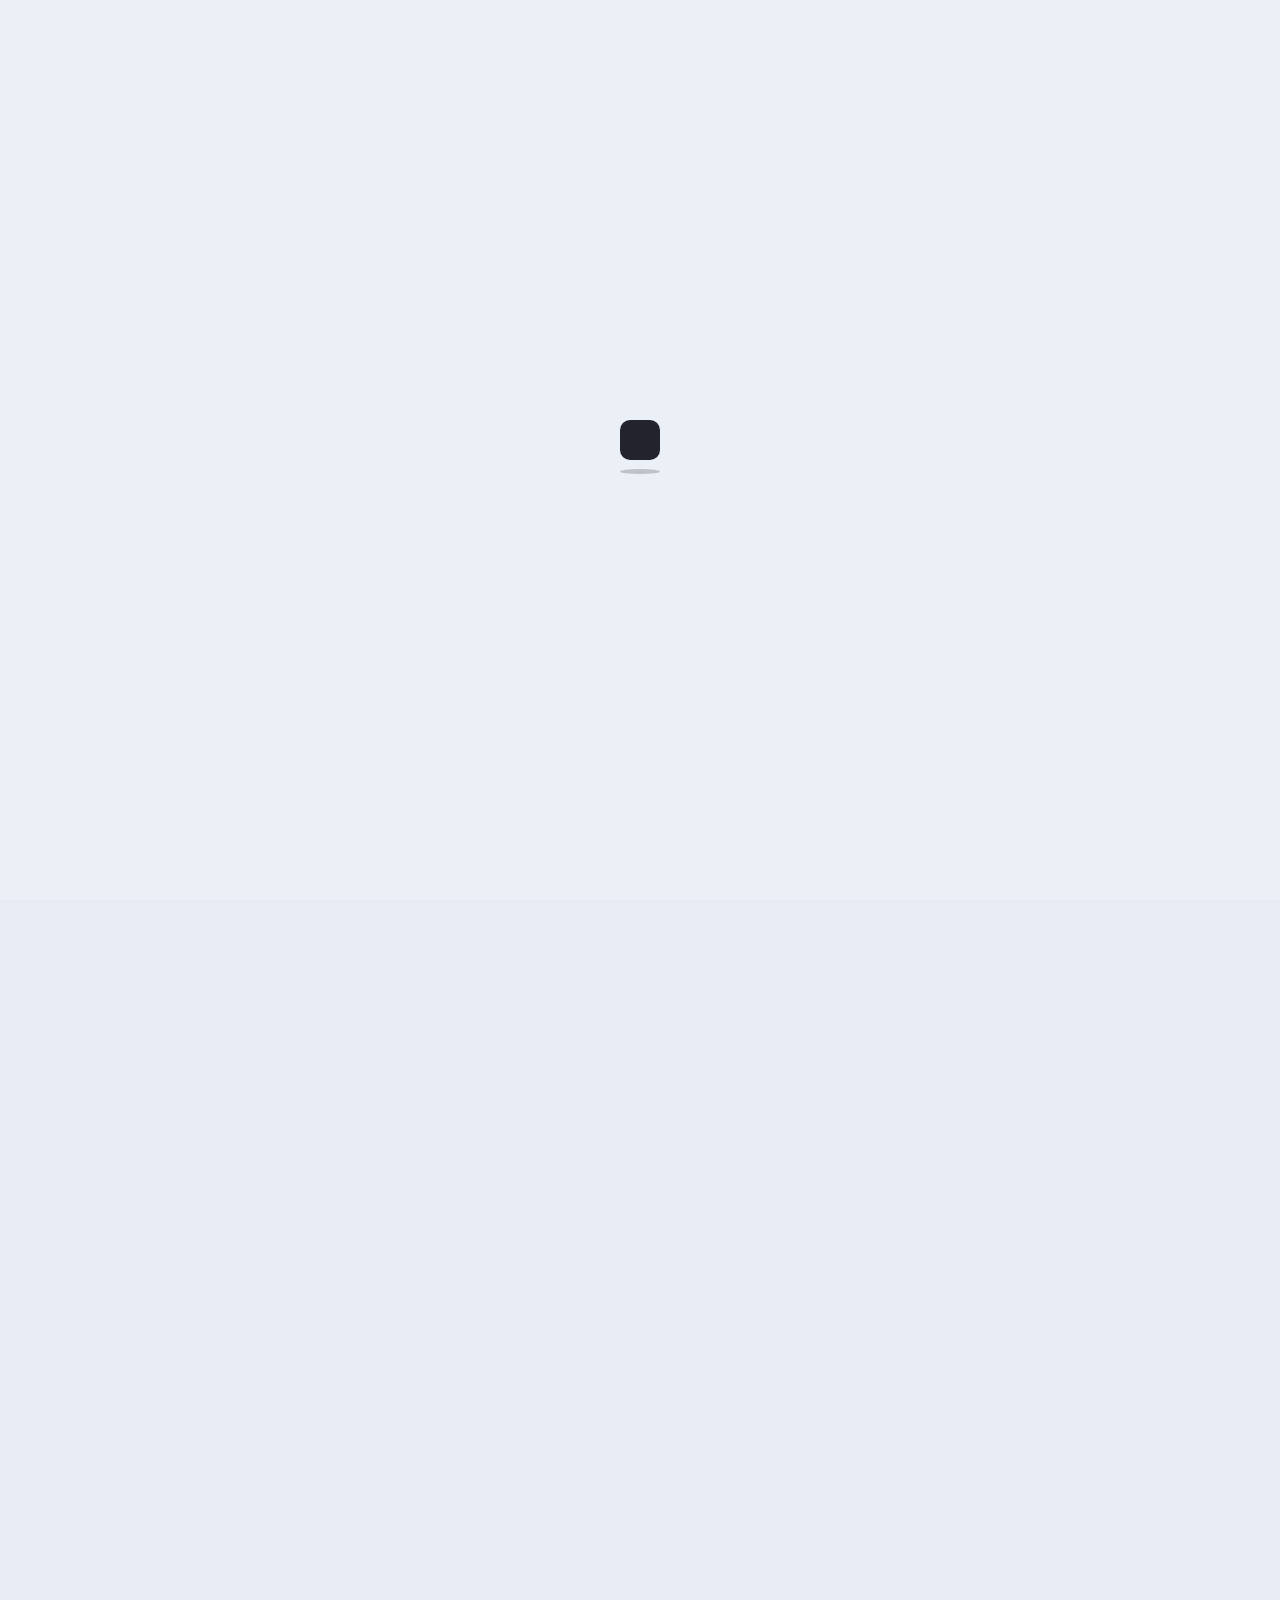
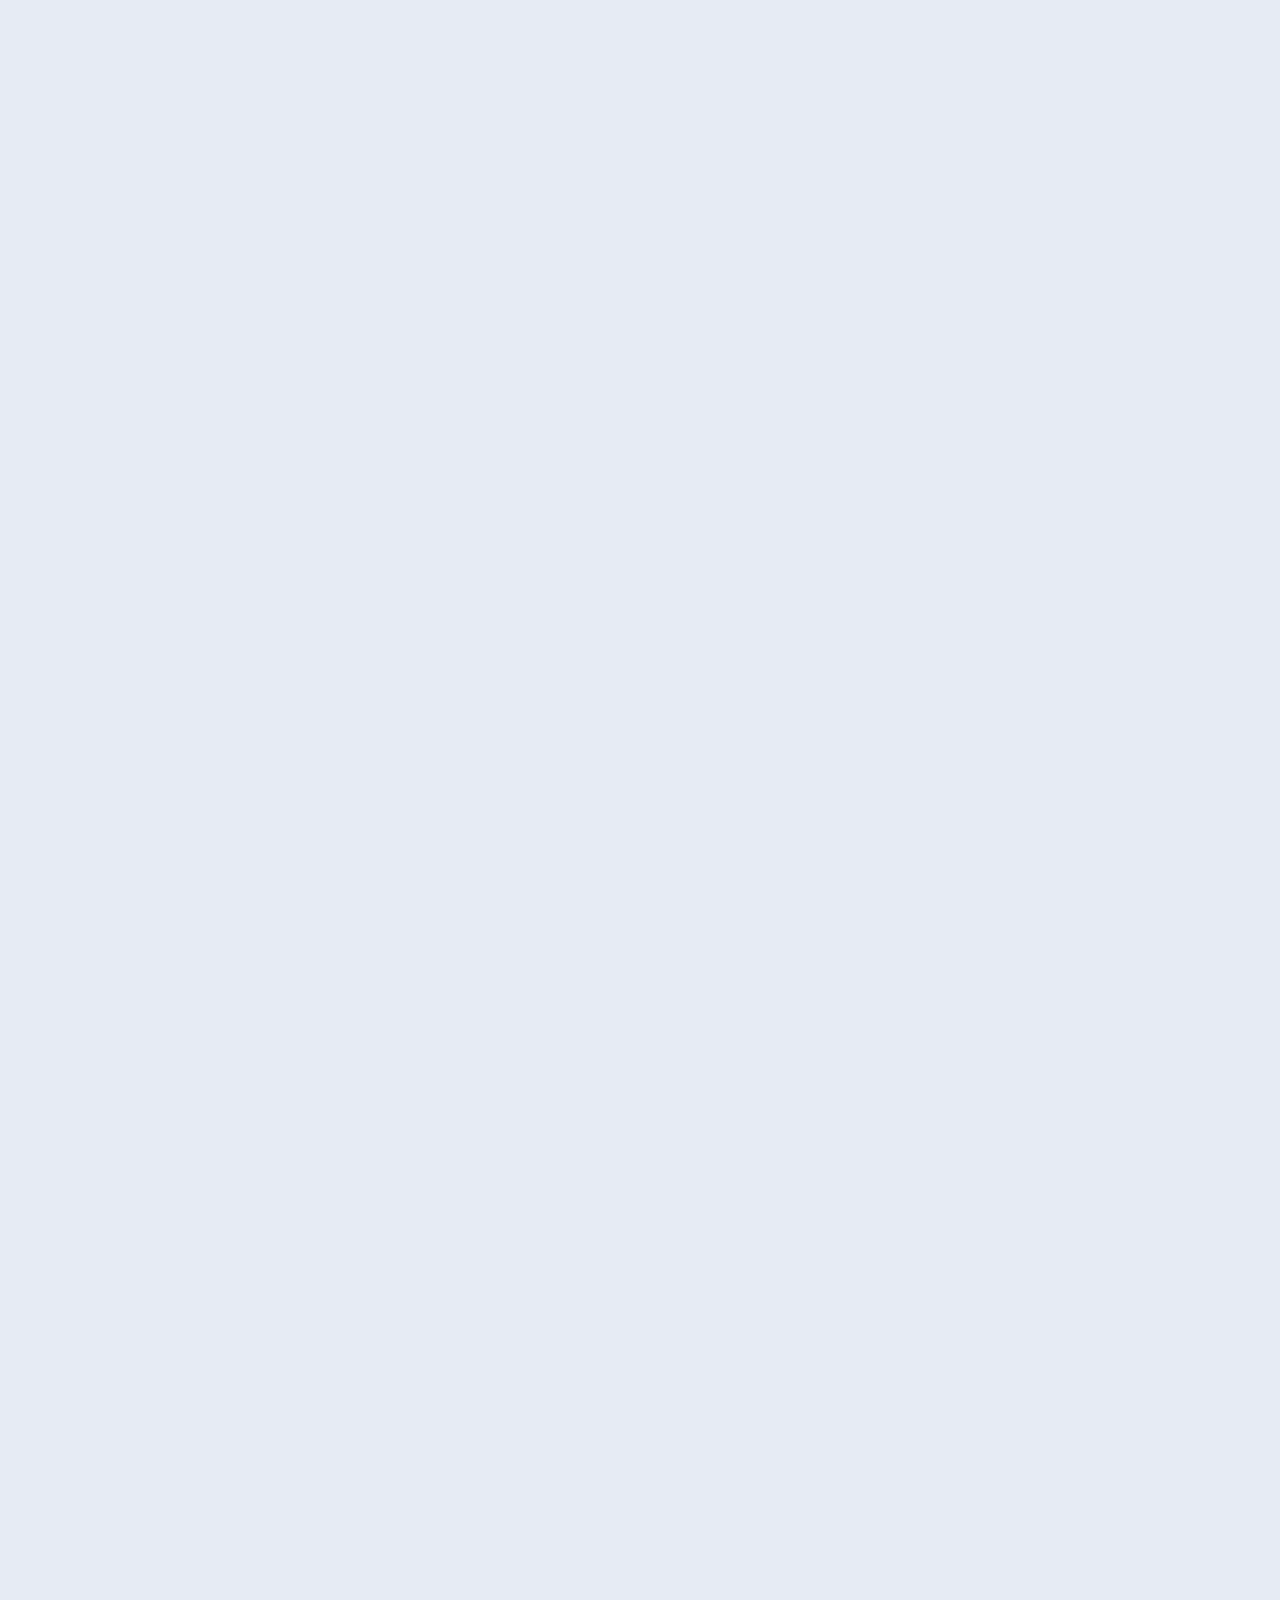
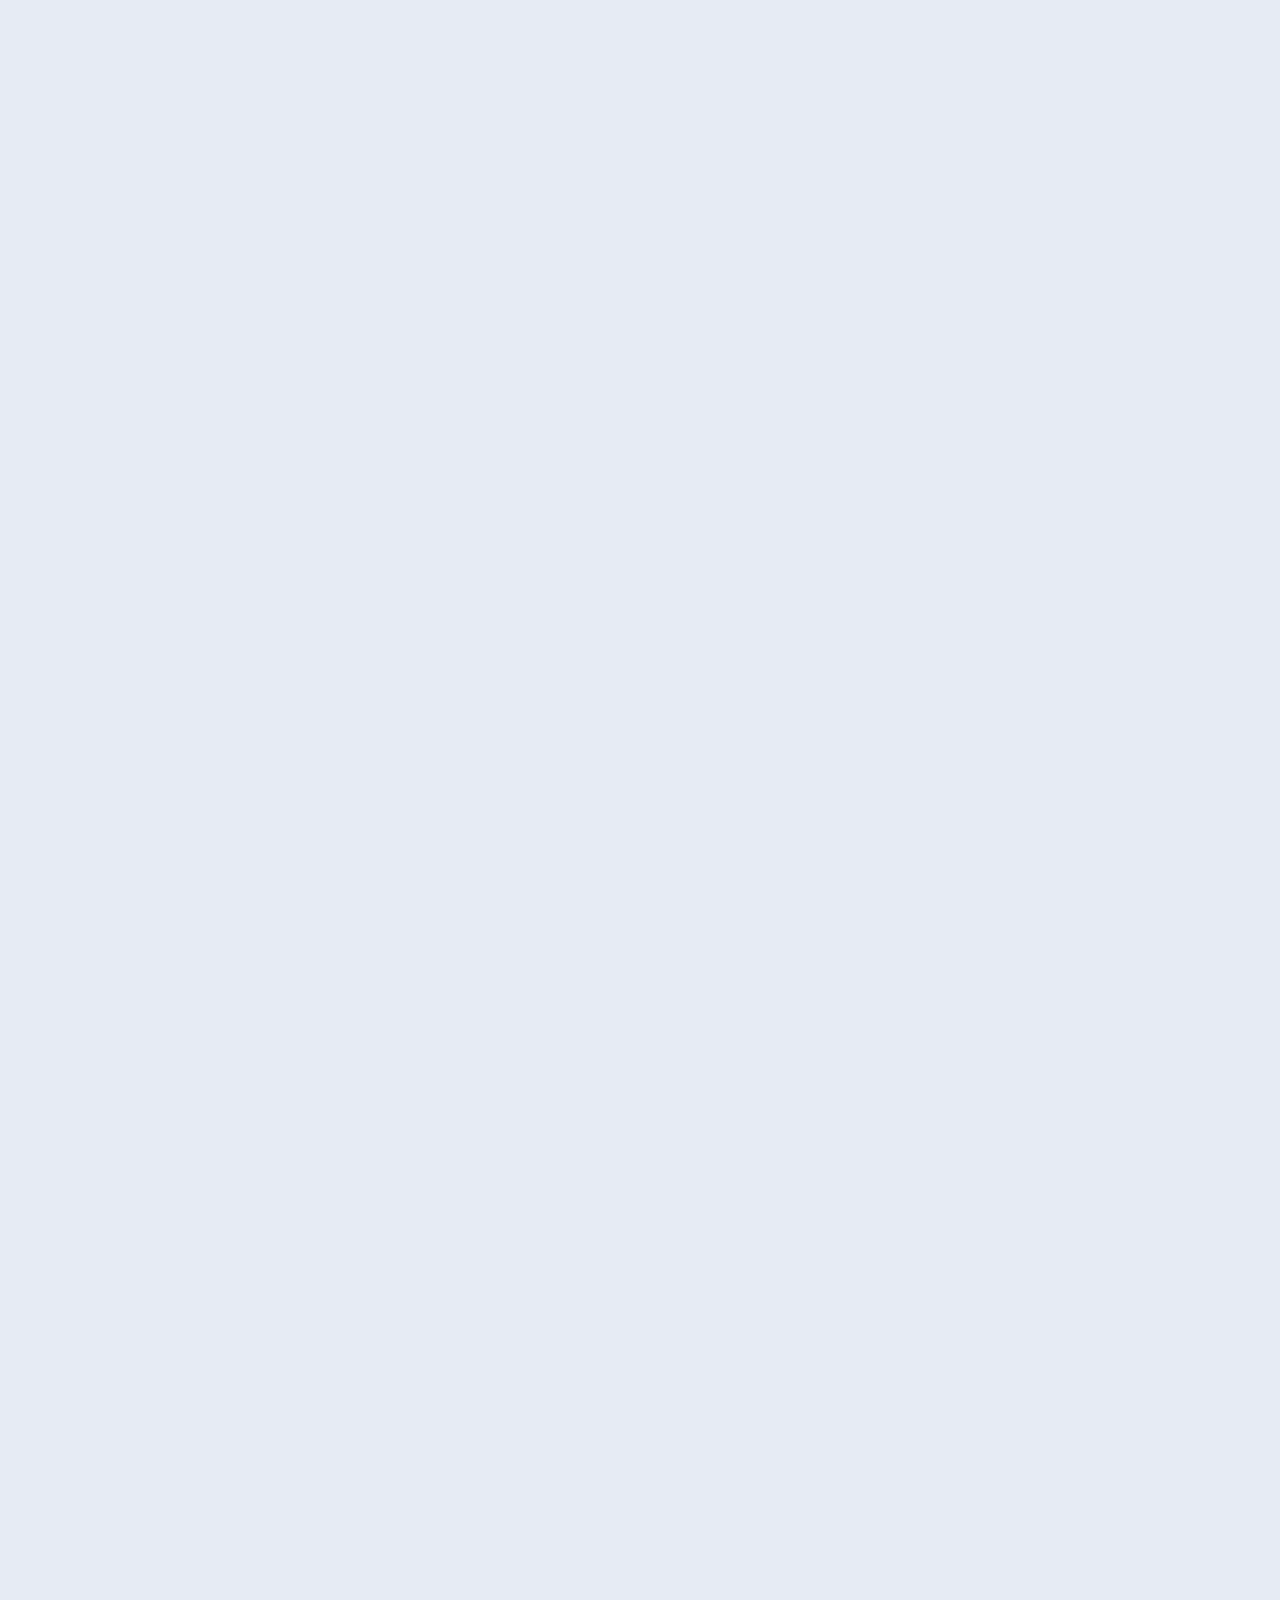
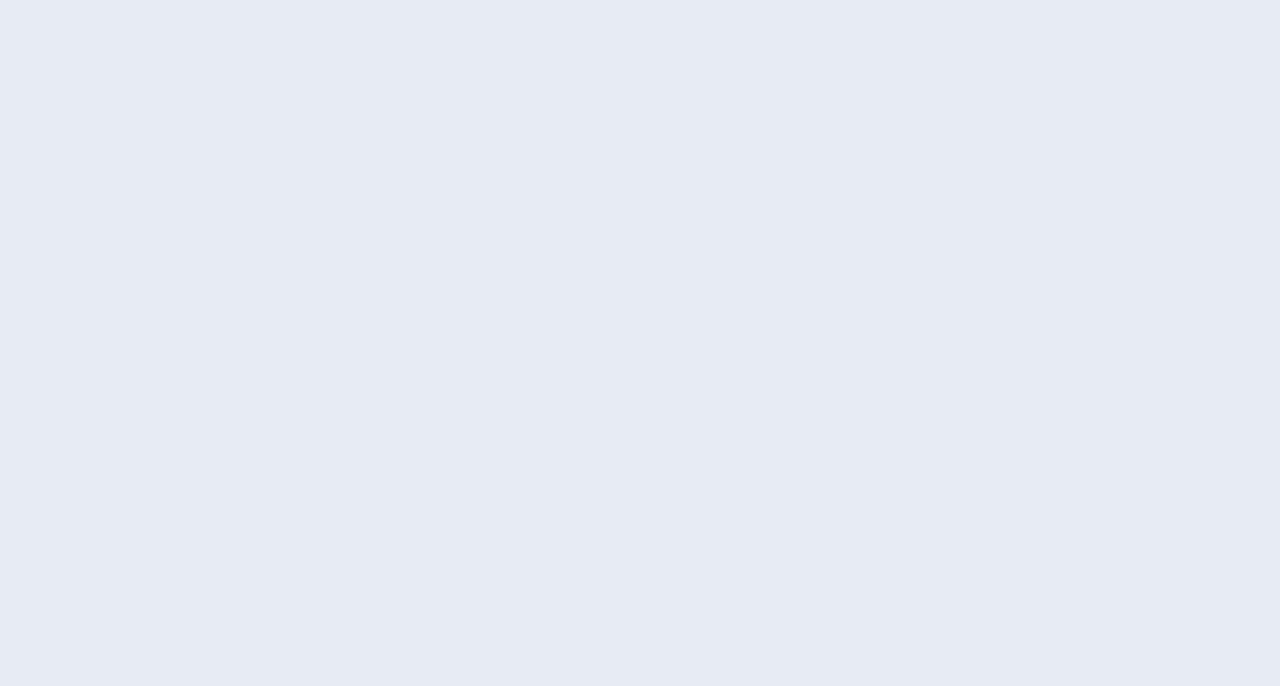
==== commit 395ba4bf: "items 5 & 6 added" ====
--- a/index.html
+++ b/index.html
@@ -3,6 +3,18 @@
 
   <head>
     <meta charset="UTF-8">
+
+
+    <!-- Google tag (gtag.js) -->
+    <script async src="https://www.googletagmanager.com/gtag/js?id=G-GDV3RDM95H"></script>
+    <script>
+      window.dataLayer = window.dataLayer || [];
+      function gtag(){dataLayer.push(arguments);}
+      gtag('js', new Date());
+
+      gtag('config', 'G-GDV3RDM95H');
+    </script>
+
 
     <!-- Page Title -->
     <title>Nasser Wasfi Ba Break</title>
@@ -974,6 +986,41 @@
                 <!-- Works Gallery Single Item End -->
 
                 <!-- Works Gallery Single Item Start -->
+                <figure class="col-12 col-md-6 gallery__item grid-item animate-card-2" itemprop="associatedMedia" itemscope itemtype="http://schema.org/ImageObject">
+                  <a href="/img/item5.png" data-image="/img/item5.png" class="gallery__link" itemprop="contentUrl" data-size="1400x1400">
+                    <img src="/img/item5.png" class="gallery__image" itemprop="thumbnail" alt="Image description">
+                  </a>
+                  <figcaption class="gallery__descr" itemprop="caption description">
+                    <h5>Login Screen</h5>
+                    <div class="card__tags d-flex flex-wrap">
+                      <span class="rounded-tag opposite">UI/UX</span>
+                      <span class="rounded-tag opposite">Web Design</span>
+                    </div>
+                    <p class="small">Empower your online presence with a simple but yet professional and modern website.
+                    </p>
+                  </figcaption>
+                </figure>
+                <!-- Works Gallery Single Item End -->
+
+                <!-- Works Gallery Single Item Start -->
+                <figure class="col-12 col-md-6 gallery__item grid-item animate-card-2" itemprop="associatedMedia" itemscope itemtype="http://schema.org/ImageObject">
+                  <a href="/img/item6.png" data-image="/img/item6.png" class="gallery__link" itemprop="contentUrl" data-size="1400x1400">
+                    <img src="/img/item6.png" class="gallery__image" itemprop="thumbnail" alt="Image description">
+                  </a>
+                  <figcaption class="gallery__descr" itemprop="caption description">
+                    <h5>Login Screen</h5>
+                    <div class="card__tags d-flex flex-wrap">
+                      <span class="rounded-tag opposite">Rollup</span>
+                      <span class="rounded-tag opposite">Advertisement</span>
+                    </div>
+                    <p class="small">Showcase your ads' design on these gorgeous styled Roll up
+                    </p>
+                  </figcaption>
+                </figure>
+                <!-- Works Gallery Single Item End -->
+
+
+                <!-- Works Gallery Single Item Start -->
                 <!-- <figure class="col-12 col-md-6 gallery__item grid-item animate-card-2" itemprop="associatedMedia" itemscope itemtype="http://schema.org/ImageObject">
                   <a href="/img/item2.png" data-image="/img/item2.png" class="gallery__link" itemprop="contentUrl" data-size="1400x1400">
                     <img src="/img/item2.png" class="gallery__image" itemprop="thumbnail" alt="Image description">
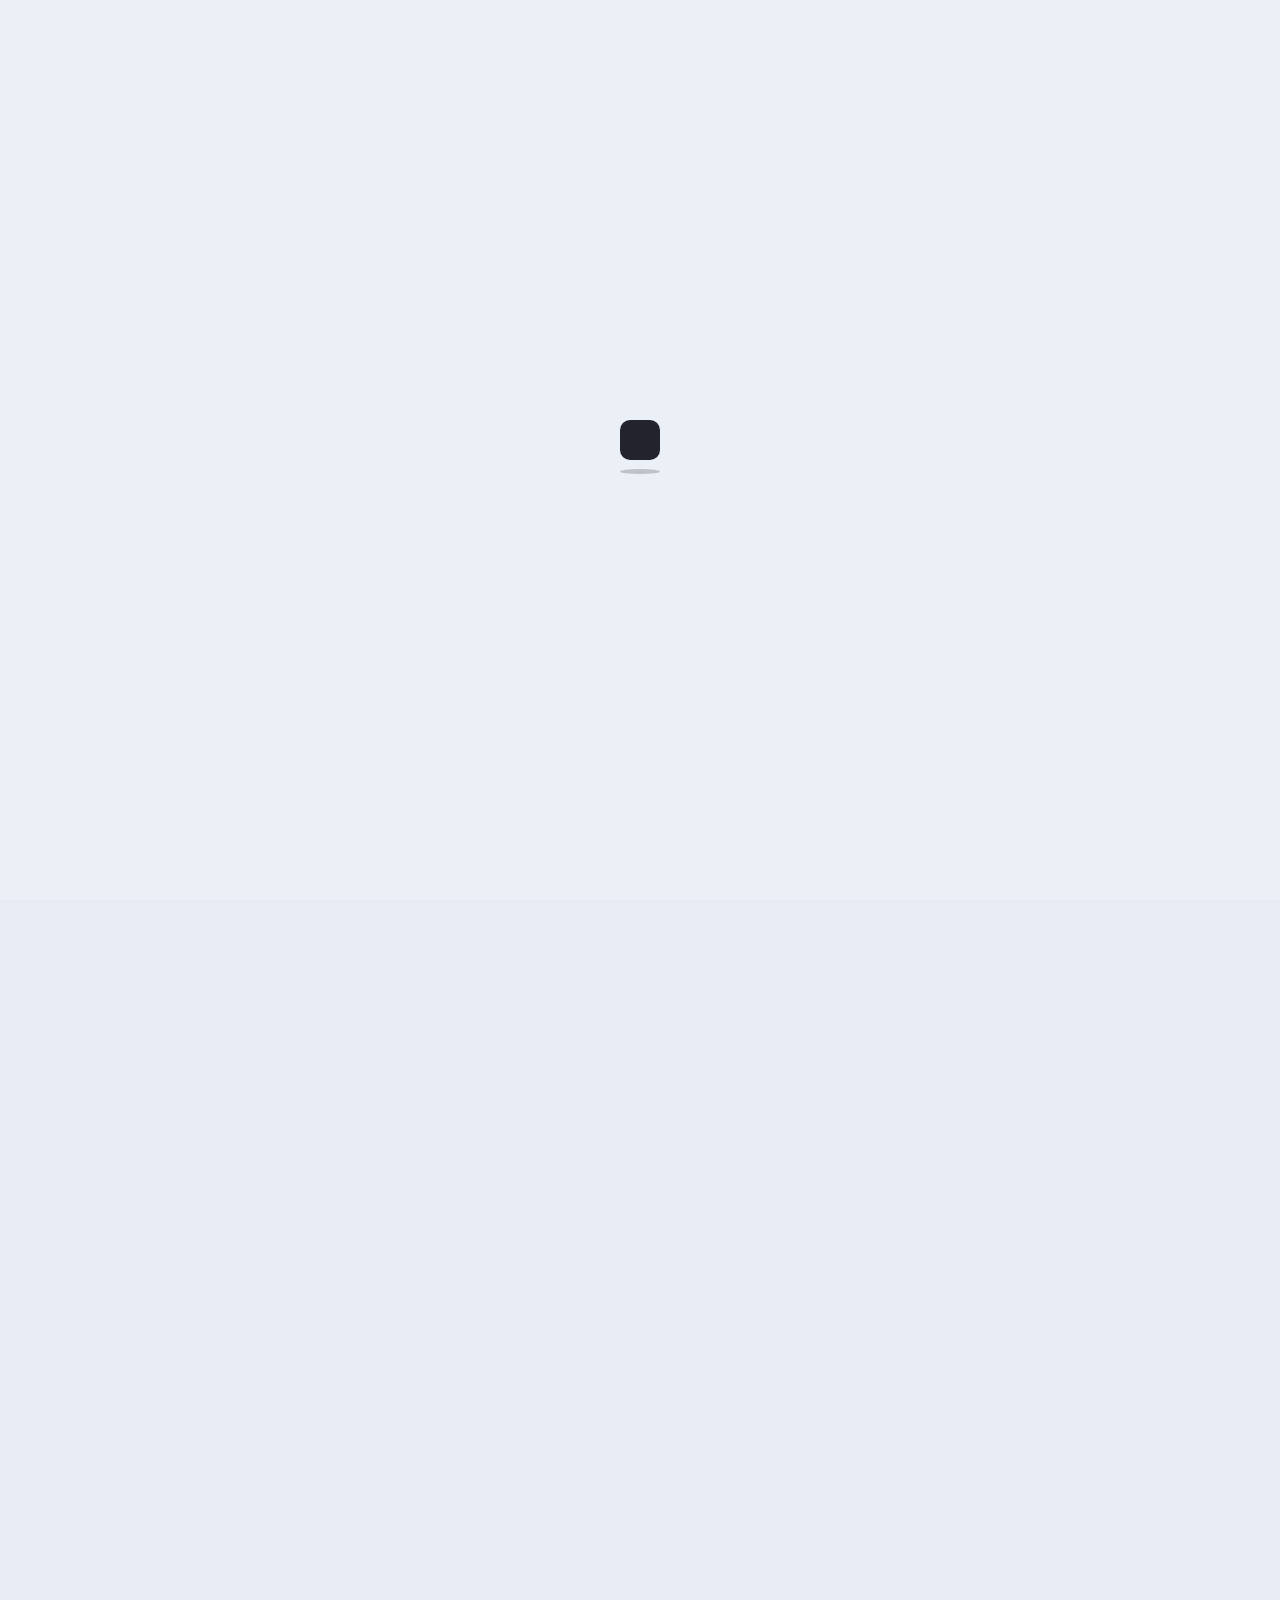
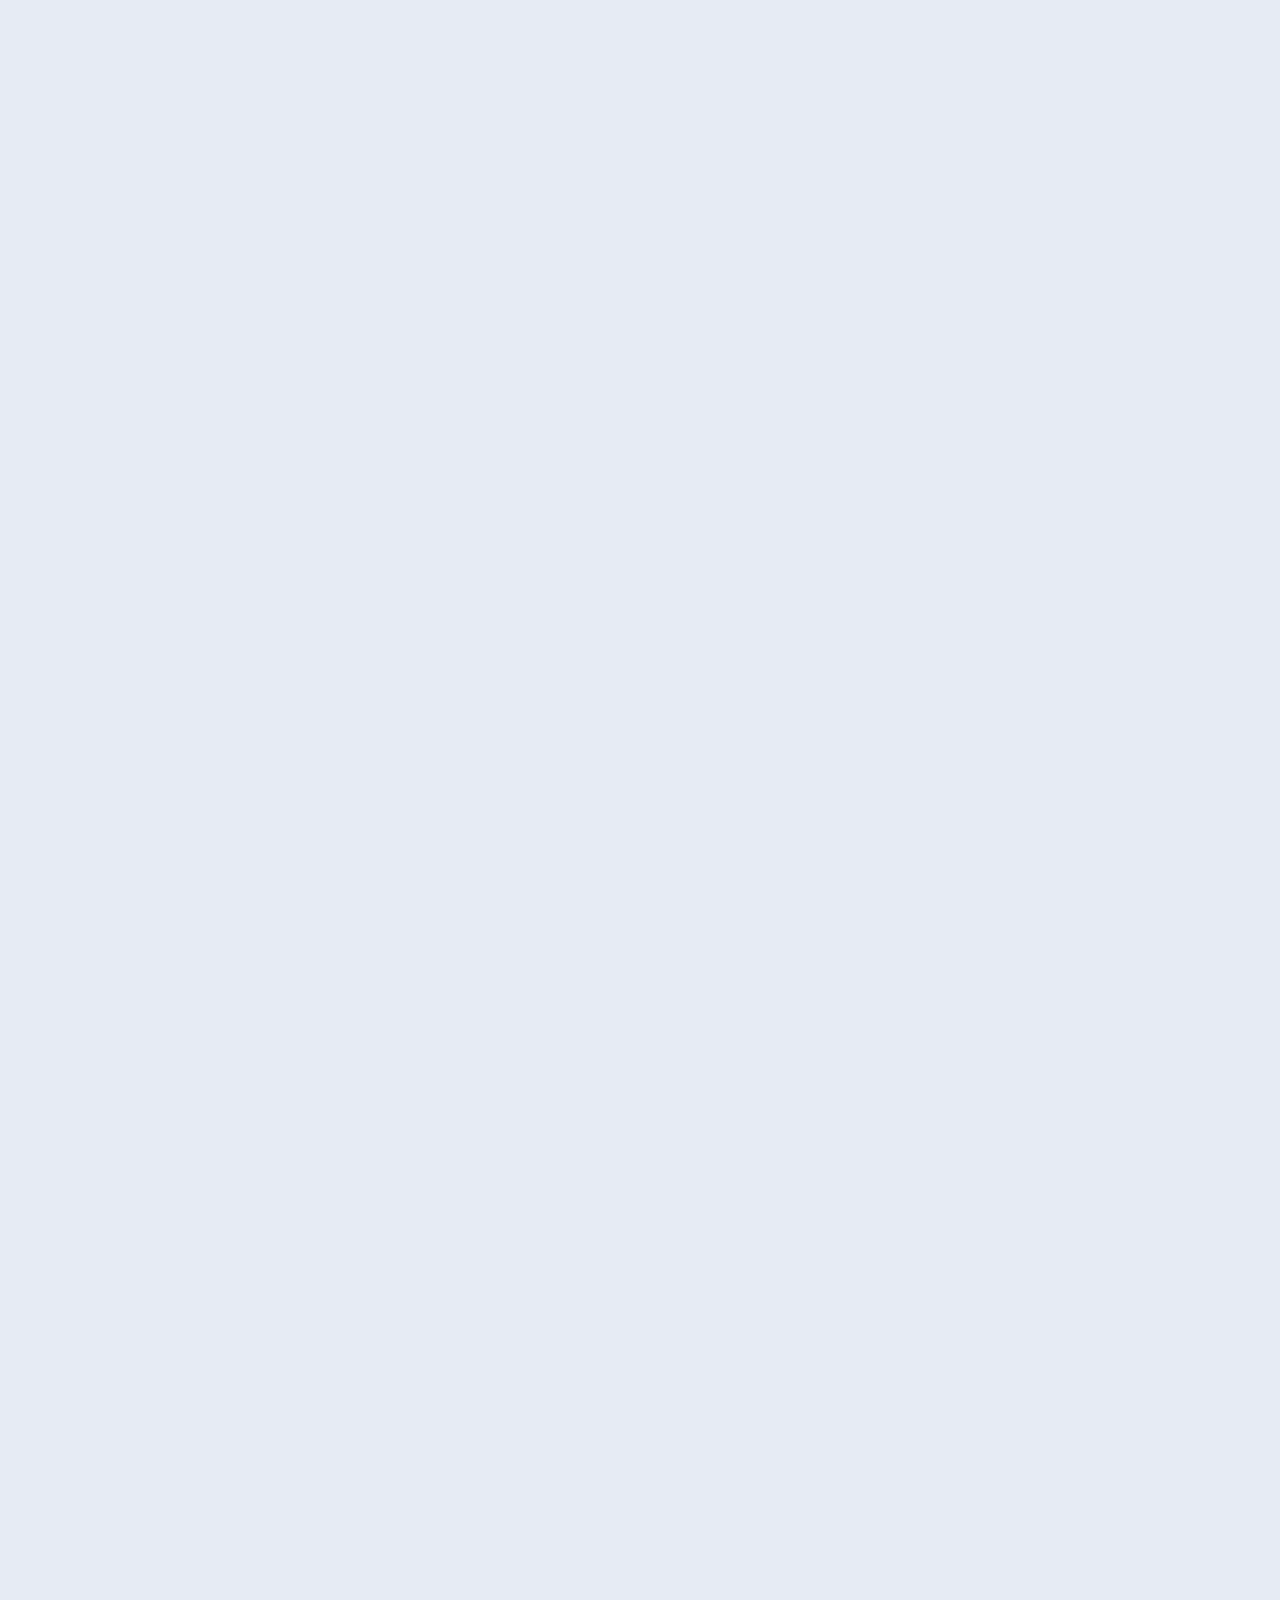
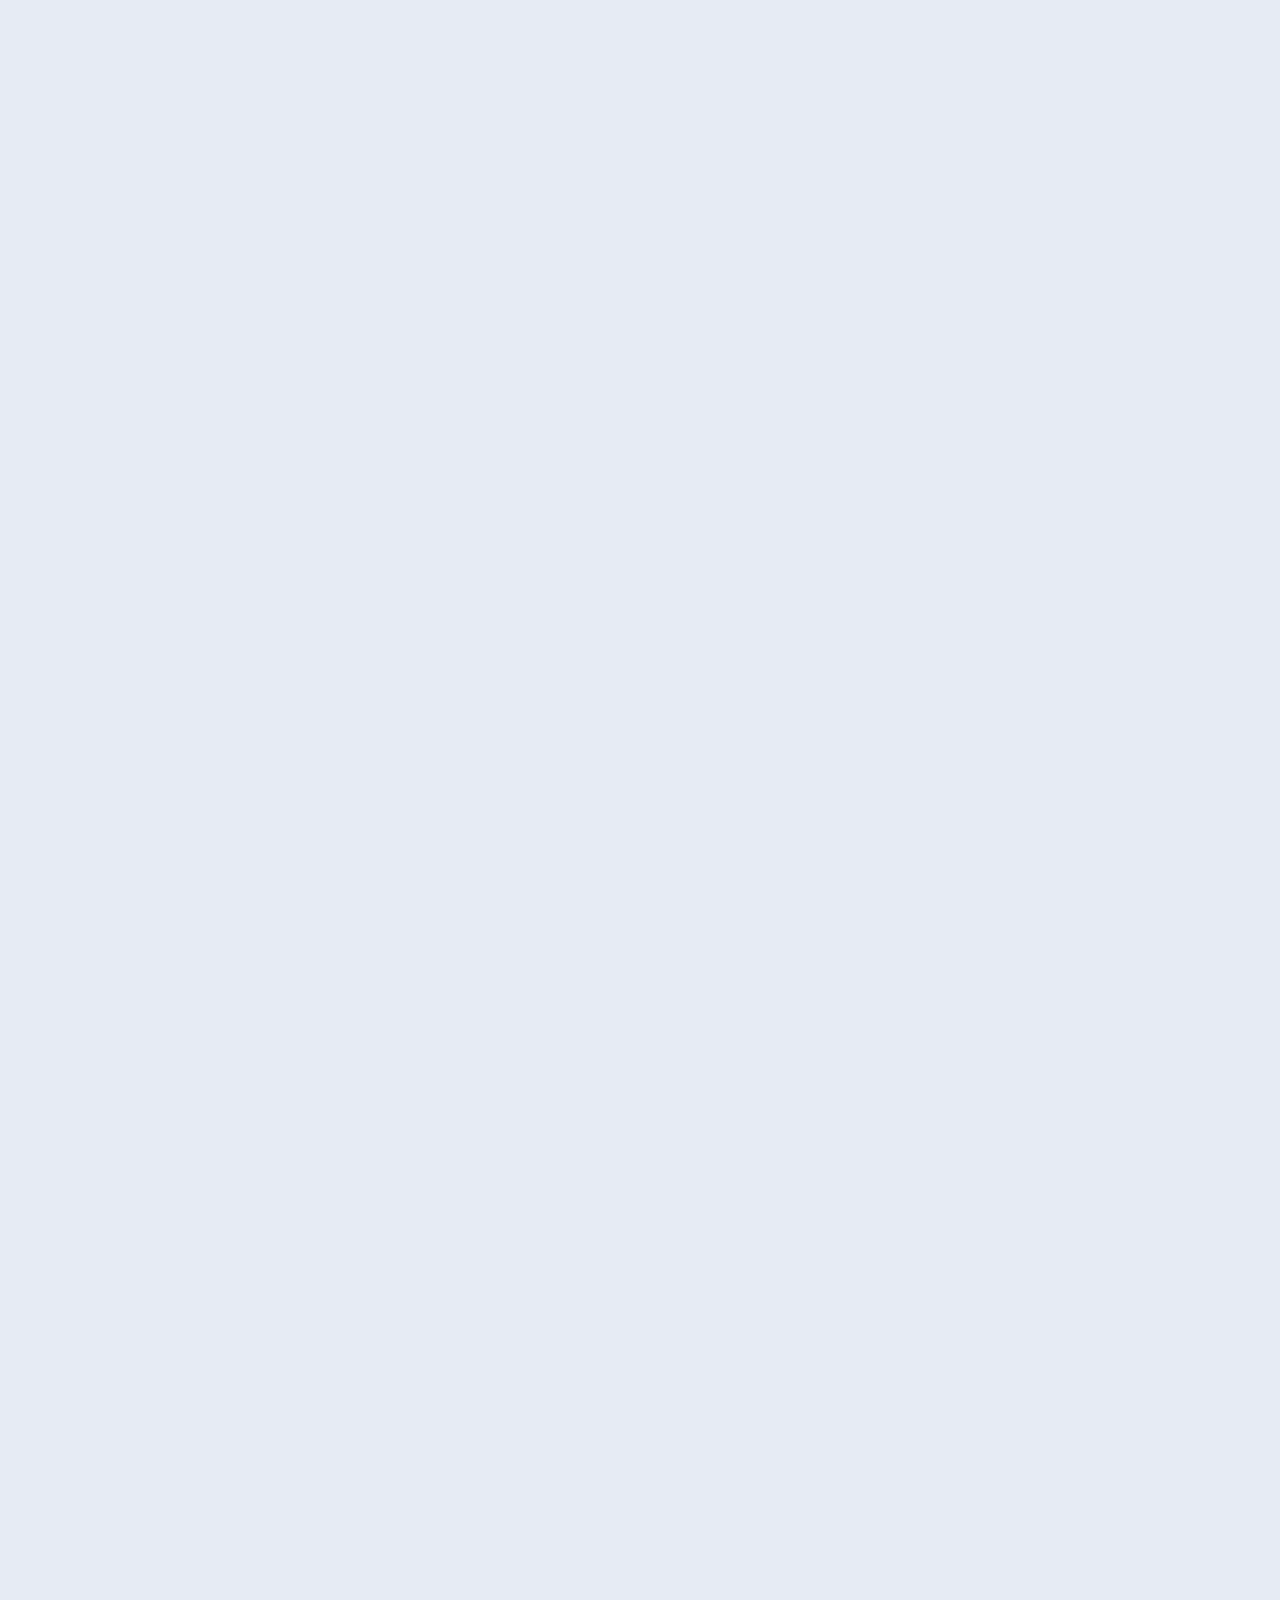
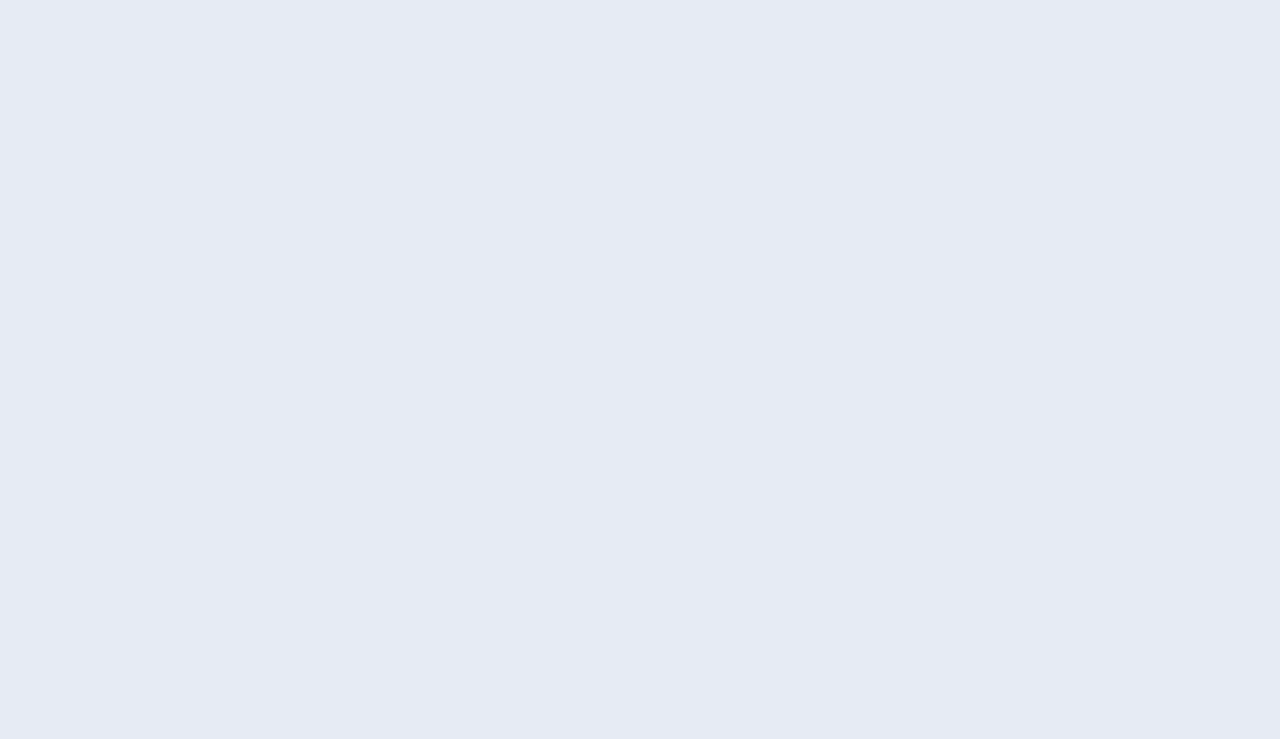
==== commit fafe5a8b: "sections lables edited" ====
--- a/index.html
+++ b/index.html
@@ -818,12 +818,27 @@
         <section id="resume" class="inner resume">
 
           
+
+          <!-- Content Block - H2 Section Title Start -->
+          <div class="content__block section-grid-title">
+            <p class="h2__subtitle animate-in-up">
+              <svg xmlns="http://www.w3.org/2000/svg" x="0px" y="0px" width="13px" height="13px" viewBox="0 0 13 13" fill="currentColor">
+                <path fill="currentColor" d="M5.6,12.6c-0.5-0.8-0.7-2.4-1.7-3.5c-1-1-2.7-1.2-3.5-1.7C-0.1,7-0.1,6,0.4,5.6c0.8-0.5,2.3-0.6,3.5-1.8
+                  C5,2.8,5.1,1.2,5.6,0.4C6-0.1,7-0.1,7.4,0.4c0.5,0.8,0.7,2.4,1.8,3.5c1.2,1.2,2.6,1.2,3.5,1.7c0.6,0.4,0.6,1.4,0,1.7
+                  C11.8,7.9,10.2,8,9.1,9.1c-1,1-1.2,2.7-1.7,3.5C7,13.1,6,13.1,5.6,12.6z"/>
+              </svg>
+              <span>My favourite tools</span>
+            </p>
+            <!-- <h2 class="h2__title animate-in-up">Comming Soon!</h2> -->
+          </div>
+          <!-- Content Block - H2 Section Title End -->
+
           <!-- Content Block - H3 Block Start -->
-          <div class="content__block">
+          <!-- <div class="content__block">
             <div class="section-h3 section-h3-grid">
               <h3 class="h3__title animate-in-up">My favourite tools</h3>
             </div>
-          </div>
+          </div> -->
           <!-- Content Block - H3 Block End -->
 
           <!-- Content Block - Tools List Start -->
@@ -844,6 +859,35 @@
                   <h6 class="tools-cards__caption animate-in-up">Illustrator</h6>
                 </div>
               </div>
+              
+              <!-- tools simgle item -->
+              <!-- <div class="tools-cards__item d-flex grid-item-s animate-card-5">
+                <div class="tools-cards__card">
+                  <img class="tools-cards__icon animate-in-up" src="img/icons/icon-sketch.svg" alt="Tools Icon">
+                  <h6 class="tools-cards__caption animate-in-up">Sketch</h6>
+                </div>
+              </div> -->
+              <!-- tools simgle item -->
+              <!-- <div class="tools-cards__item d-flex grid-item-s animate-card-5">
+                <div class="tools-cards__card">
+                  <img class="tools-cards__icon animate-in-up" src="img/icons/icon-blender.svg" alt="Tools Icon">
+                  <h6 class="tools-cards__caption animate-in-up">Blender</h6>
+                </div>
+              </div> -->
+              <!-- tools simgle item -->
+              <div class="tools-cards__item d-flex grid-item-s animate-card-5">
+                <div class="tools-cards__card">
+                  <img class="tools-cards__icon animate-in-up" src="img/icons/icon-html.svg" alt="Tools Icon">
+                  <h6 class="tools-cards__caption animate-in-up">HTML5</h6>
+                </div>
+              </div>
+              <!-- tools simgle item -->
+              <div class="tools-cards__item d-flex grid-item-s animate-card-5">
+                <div class="tools-cards__card">
+                  <img class="tools-cards__icon animate-in-up" src="img/icons/icon-css.svg" alt="Tools Icon">
+                  <h6 class="tools-cards__caption animate-in-up">CSS3</h6>
+                </div>
+              </div>
               <!-- tools simgle item -->
               <div class="tools-cards__item d-flex grid-item-s animate-card-5">
                 <div class="tools-cards__card">
@@ -852,31 +896,10 @@
                 </div>
               </div>
               <!-- tools simgle item -->
-              <!-- <div class="tools-cards__item d-flex grid-item-s animate-card-5">
-                <div class="tools-cards__card">
-                  <img class="tools-cards__icon animate-in-up" src="img/icons/icon-sketch.svg" alt="Tools Icon">
-                  <h6 class="tools-cards__caption animate-in-up">Sketch</h6>
-                </div>
-              </div> -->
-              <!-- tools simgle item -->
-              <!-- <div class="tools-cards__item d-flex grid-item-s animate-card-5">
-                <div class="tools-cards__card">
-                  <img class="tools-cards__icon animate-in-up" src="img/icons/icon-blender.svg" alt="Tools Icon">
-                  <h6 class="tools-cards__caption animate-in-up">Blender</h6>
-                </div>
-              </div> -->
-              <!-- tools simgle item -->
               <div class="tools-cards__item d-flex grid-item-s animate-card-5">
                 <div class="tools-cards__card">
-                  <img class="tools-cards__icon animate-in-up" src="img/icons/icon-html.svg" alt="Tools Icon">
-                  <h6 class="tools-cards__caption animate-in-up">HTML5</h6>
-                </div>
-              </div>
-              <!-- tools simgle item -->
-              <div class="tools-cards__item d-flex grid-item-s animate-card-5">
-                <div class="tools-cards__card">
-                  <img class="tools-cards__icon animate-in-up" src="img/icons/icon-css.svg" alt="Tools Icon">
-                  <h6 class="tools-cards__caption animate-in-up">CSS3</h6>
+                  <img class="tools-cards__icon animate-in-up" src="img/icons/icon-framer.svg" alt="Tools Icon">
+                  <h6 class="tools-cards__caption animate-in-up">Framer</h6>
                 </div>
               </div>
               <!-- tools simgle item -->
@@ -918,8 +941,8 @@
     
                 <!-- Works Gallery Single Item Start -->
                 <figure class="col-12 col-md-6 gallery__item grid-item animate-card-2" itemprop="associatedMedia" itemscope itemtype="http://schema.org/ImageObject">
-                  <a href="/img/item1.png" data-image="/img/item1.png" class="gallery__link" itemprop="contentUrl" data-size="1400x1400">
-                    <img src="/img/item1.png" class="gallery__image" itemprop="thumbnail" alt="Image description">
+                  <a href="/img/portfolio/item1.png" data-image="/img/portfolio/item1.png" class="gallery__link" itemprop="contentUrl" data-size="1400x1400">
+                    <img src="/img/portfolio/item1.png" class="gallery__image" itemprop="thumbnail" alt="Image description">
                   </a>
                   <figcaption class="gallery__descr" itemprop="caption description">
                     <h5>Catalog Brochure</h5>
@@ -935,8 +958,8 @@
 
                 <!-- Works Gallery Single Item Start -->
                 <figure class="col-12 col-md-6 gallery__item grid-item animate-card-2" itemprop="associatedMedia" itemscope itemtype="http://schema.org/ImageObject">
-                  <a href="/img/item2.png" data-image="/img/item2.png" class="gallery__link" itemprop="contentUrl" data-size="1400x1400">
-                    <img src="/img/item2.png" class="gallery__image" itemprop="thumbnail" alt="Image description">
+                  <a href="/img/portfolio/item2.png" data-image="/img/portfolio/item2.png" class="gallery__link" itemprop="contentUrl" data-size="1400x1400">
+                    <img src="/img/portfolio/item2.png" class="gallery__image" itemprop="thumbnail" alt="Image description">
                   </a>
                   <figcaption class="gallery__descr" itemprop="caption description">
                     <h5>Branding Stationery</h5>
@@ -952,8 +975,8 @@
 
                 <!-- Works Gallery Single Item Start -->
                 <figure class="col-12 col-md-6 gallery__item grid-item animate-card-2" itemprop="associatedMedia" itemscope itemtype="http://schema.org/ImageObject">
-                  <a href="/img/item3.png" data-image="/img/item3.png" class="gallery__link" itemprop="contentUrl" data-size="1400x1400">
-                    <img src="/img/item3.png" class="gallery__image" itemprop="thumbnail" alt="Image description">
+                  <a href="/img/portfolio/item3.png" data-image="/img/portfolio/item3.png" class="gallery__link" itemprop="contentUrl" data-size="1400x1400">
+                    <img src="/img/portfolio/item3.png" class="gallery__image" itemprop="thumbnail" alt="Image description">
                   </a>
                   <figcaption class="gallery__descr" itemprop="caption description">
                     <h5>Branding Stationery</h5>
@@ -970,8 +993,8 @@
 
                 <!-- Works Gallery Single Item Start -->
                 <figure class="col-12 col-md-6 gallery__item grid-item animate-card-2" itemprop="associatedMedia" itemscope itemtype="http://schema.org/ImageObject">
-                  <a href="/img/item4.png" data-image="/img/item4.png" class="gallery__link" itemprop="contentUrl" data-size="1400x1400">
-                    <img src="/img/item4.png" class="gallery__image" itemprop="thumbnail" alt="Image description">
+                  <a href="/img/portfolio/item4.png" data-image="/img/portfolio/item4.png" class="gallery__link" itemprop="contentUrl" data-size="1400x1400">
+                    <img src="/img/portfolio/item4.png" class="gallery__image" itemprop="thumbnail" alt="Image description">
                   </a>
                   <figcaption class="gallery__descr" itemprop="caption description">
                     <h5>Login Screen</h5>
@@ -987,8 +1010,8 @@
 
                 <!-- Works Gallery Single Item Start -->
                 <figure class="col-12 col-md-6 gallery__item grid-item animate-card-2" itemprop="associatedMedia" itemscope itemtype="http://schema.org/ImageObject">
-                  <a href="/img/item5.png" data-image="/img/item5.png" class="gallery__link" itemprop="contentUrl" data-size="1400x1400">
-                    <img src="/img/item5.png" class="gallery__image" itemprop="thumbnail" alt="Image description">
+                  <a href="/img/portfolio/item5.png" data-image="/img/portfolio/item5.png" class="gallery__link" itemprop="contentUrl" data-size="1400x1400">
+                    <img src="/img/portfolio/item5.png" class="gallery__image" itemprop="thumbnail" alt="Image description">
                   </a>
                   <figcaption class="gallery__descr" itemprop="caption description">
                     <h5>Login Screen</h5>
@@ -1004,8 +1027,8 @@
 
                 <!-- Works Gallery Single Item Start -->
                 <figure class="col-12 col-md-6 gallery__item grid-item animate-card-2" itemprop="associatedMedia" itemscope itemtype="http://schema.org/ImageObject">
-                  <a href="/img/item6.png" data-image="/img/item6.png" class="gallery__link" itemprop="contentUrl" data-size="1400x1400">
-                    <img src="/img/item6.png" class="gallery__image" itemprop="thumbnail" alt="Image description">
+                  <a href="/img/portfolio/item6.png" data-image="/img/portfolio/item6.png" class="gallery__link" itemprop="contentUrl" data-size="1400x1400">
+                    <img src="/img/portfolio/item6.png" class="gallery__image" itemprop="thumbnail" alt="Image description">
                   </a>
                   <figcaption class="gallery__descr" itemprop="caption description">
                     <h5>Login Screen</h5>
@@ -1088,14 +1111,14 @@
 
           <!-- Content Block - H2 Section Title Start -->
           <div class="content__block section-title">
-            <!-- <p class="h2__subtitle  animate-in-up">
+            <p class="h2__subtitle  animate-in-up">
               <svg xmlns="http://www.w3.org/2000/svg" x="0px" y="0px" width="13px" height="13px" viewBox="0 0 13 13" fill="currentColor">
                 <path fill="currentColor" d="M5.6,12.6c-0.5-0.8-0.7-2.4-1.7-3.5c-1-1-2.7-1.2-3.5-1.7C-0.1,7-0.1,6,0.4,5.6c0.8-0.5,2.3-0.6,3.5-1.8
                   C5,2.8,5.1,1.2,5.6,0.4C6-0.1,7-0.1,7.4,0.4c0.5,0.8,0.7,2.4,1.8,3.5c1.2,1.2,2.6,1.2,3.5,1.7c0.6,0.4,0.6,1.4,0,1.7
                   C11.8,7.9,10.2,8,9.1,9.1c-1,1-1.2,2.7-1.7,3.5C7,13.1,6,13.1,5.6,12.6z"/>
               </svg>
               <span>Contact</span>
-            </p> -->
+            </p>
             <h2 class="h2__title  animate-in-up">Let's make something awesome together!</h2>
           </div>
           <!-- Content Block - H2 Section Title End -->
